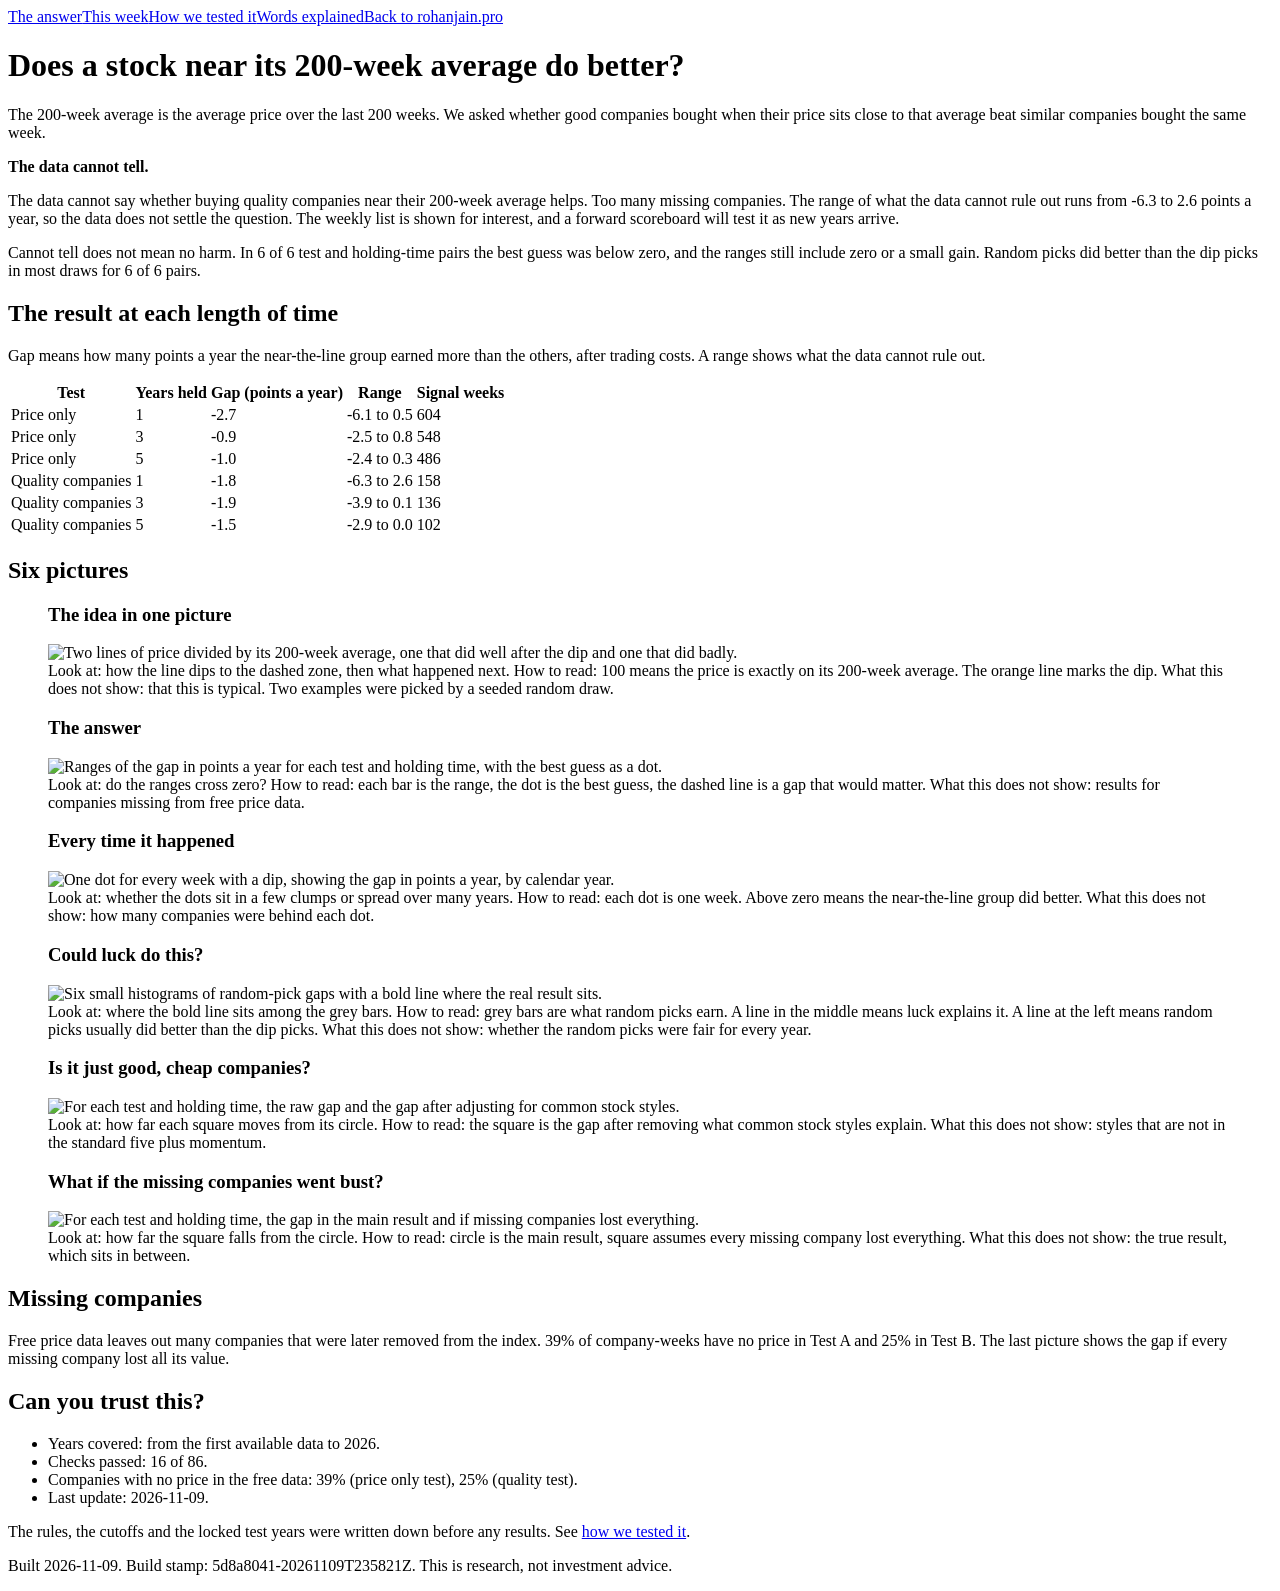
==== site/index.html @ 3fee5bad "Weekly site update 2026-11-09" ====
<!doctype html>
<html lang="en">
<head>
<meta charset="utf-8">
<meta name="build" content="5d8a8041-20261109T235821Z">
<meta name="viewport" content="width=device-width, initial-scale=1">
<title>The 200-week line: does it help?</title>
<meta name="description" content="A plain-language test of the 200-week average idea.">
<meta property="og:title" content="The 200-week line: does it help?">
<meta property="og:description" content="A plain-language test of the 200-week average idea.">
<meta property="og:type" content="website">
<meta property="og:url" content="https://rohanjain2312.github.io/200-week-line/">
<meta property="og:image" content="https://rohanjain2312.github.io/200-week-line/figures/answer.png">
<meta name="twitter:card" content="summary_large_image">

<link rel="stylesheet" href="/200-week-line/static/style.css">
</head>
<body>
<header>
<nav><a href="/200-week-line/">The answer</a><a href="/200-week-line/week.html">This week</a><a href="/200-week-line/method.html">How we tested it</a><a href="/200-week-line/glossary.html">Words explained</a><a href="https://rohanjain.pro/">Back to rohanjain.pro</a></nav>
</header>
<main>

<h1>Does a stock near its 200-week average do better?</h1>
<p>The 200-week average is the average price over the last 200 weeks. We asked whether good companies bought when their price sits close to that average beat similar companies bought the same week.</p>
<div class="verdict">
<p><strong>The data cannot tell.</strong></p>
<p>The data cannot say whether buying quality companies near their 200-week average helps. Too many missing companies. The range of what the data cannot rule out runs from -6.3 to 2.6 points a year, so the data does not settle the question. The weekly list is shown for interest, and a forward scoreboard will test it as new years arrive.</p>
</div>
<p>Cannot tell does not mean no harm. In 6 of 6 test and holding-time pairs the best guess was below zero, and the ranges still include zero or a small gain. Random picks did better than the dip picks in most draws for 6 of 6 pairs.</p>
<h2>The result at each length of time</h2>
<p>Gap means how many points a year the near-the-line group earned more than the others, after trading costs. A range shows what the data cannot rule out.</p>

<table>
<thead><tr><th>Test</th><th>Years held</th><th>Gap (points a year)</th><th>Range</th><th>Signal weeks</th></tr></thead>
<tbody>

<tr><td>Price only</td><td>1</td><td>-2.7</td><td>-6.1 to 0.5</td><td>604</td></tr>

<tr><td>Price only</td><td>3</td><td>-0.9</td><td>-2.5 to 0.8</td><td>548</td></tr>

<tr><td>Price only</td><td>5</td><td>-1.0</td><td>-2.4 to 0.3</td><td>486</td></tr>

<tr><td>Quality companies</td><td>1</td><td>-1.8</td><td>-6.3 to 2.6</td><td>158</td></tr>

<tr><td>Quality companies</td><td>3</td><td>-1.9</td><td>-3.9 to 0.1</td><td>136</td></tr>

<tr><td>Quality companies</td><td>5</td><td>-1.5</td><td>-2.9 to 0.0</td><td>102</td></tr>

</tbody>
</table>
<h2>Six pictures</h2>

<figure>
<h3>The idea in one picture</h3>
<img src="/200-week-line/figures/idea.svg" alt="Two lines of price divided by its 200-week average, one that did well after the dip and one that did badly." width="720" height="420">
<figcaption>Look at: how the line dips to the dashed zone, then what happened next. How to read: 100 means the price is exactly on its 200-week average. The orange line marks the dip. What this does not show: that this is typical. Two examples were picked by a seeded random draw.</figcaption>
</figure>

<figure>
<h3>The answer</h3>
<img src="/200-week-line/figures/answer.svg" alt="Ranges of the gap in points a year for each test and holding time, with the best guess as a dot." width="720" height="420">
<figcaption>Look at: do the ranges cross zero? How to read: each bar is the range, the dot is the best guess, the dashed line is a gap that would matter. What this does not show: results for companies missing from free price data.</figcaption>
</figure>

<figure>
<h3>Every time it happened</h3>
<img src="/200-week-line/figures/every_time.svg" alt="One dot for every week with a dip, showing the gap in points a year, by calendar year." width="720" height="420">
<figcaption>Look at: whether the dots sit in a few clumps or spread over many years. How to read: each dot is one week. Above zero means the near-the-line group did better. What this does not show: how many companies were behind each dot.</figcaption>
</figure>

<figure>
<h3>Could luck do this?</h3>
<img src="/200-week-line/figures/luck.svg" alt="Six small histograms of random-pick gaps with a bold line where the real result sits." width="720" height="420">
<figcaption>Look at: where the bold line sits among the grey bars. How to read: grey bars are what random picks earn. A line in the middle means luck explains it. A line at the left means random picks usually did better than the dip picks. What this does not show: whether the random picks were fair for every year.</figcaption>
</figure>

<figure>
<h3>Is it just good, cheap companies?</h3>
<img src="/200-week-line/figures/factors.svg" alt="For each test and holding time, the raw gap and the gap after adjusting for common stock styles." width="720" height="420">
<figcaption>Look at: how far each square moves from its circle. How to read: the square is the gap after removing what common stock styles explain. What this does not show: styles that are not in the standard five plus momentum.</figcaption>
</figure>

<figure>
<h3>What if the missing companies went bust?</h3>
<img src="/200-week-line/figures/stress.svg" alt="For each test and holding time, the gap in the main result and if missing companies lost everything." width="720" height="420">
<figcaption>Look at: how far the square falls from the circle. How to read: circle is the main result, square assumes every missing company lost everything. What this does not show: the true result, which sits in between.</figcaption>
</figure>

<h2>Missing companies</h2>
<p>Free price data leaves out many companies that were later removed from the index. 39% of company-weeks have no price in Test A and 25% in Test B. The last picture shows the gap if every missing company lost all its value.</p>

<h2>Can you trust this?</h2>
<div class="box">
<ul>
<li>Years covered: from the first available data to 2026.</li>
<li>Checks passed: 16 of 86.</li>
<li>Companies with no price in the free data: 39% (price only test), 25% (quality test).</li>
<li>Last update: 2026-11-09.</li>
</ul>
</div>
<p>The rules, the cutoffs and the locked test years were written down before any results. See <a href="/200-week-line/method.html">how we tested it</a>.</p>

</main>
<footer class="small">
<p>Built 2026-11-09. Build stamp: 5d8a8041-20261109T235821Z. This is research, not investment advice.</p>
</footer>
</body>
</html>
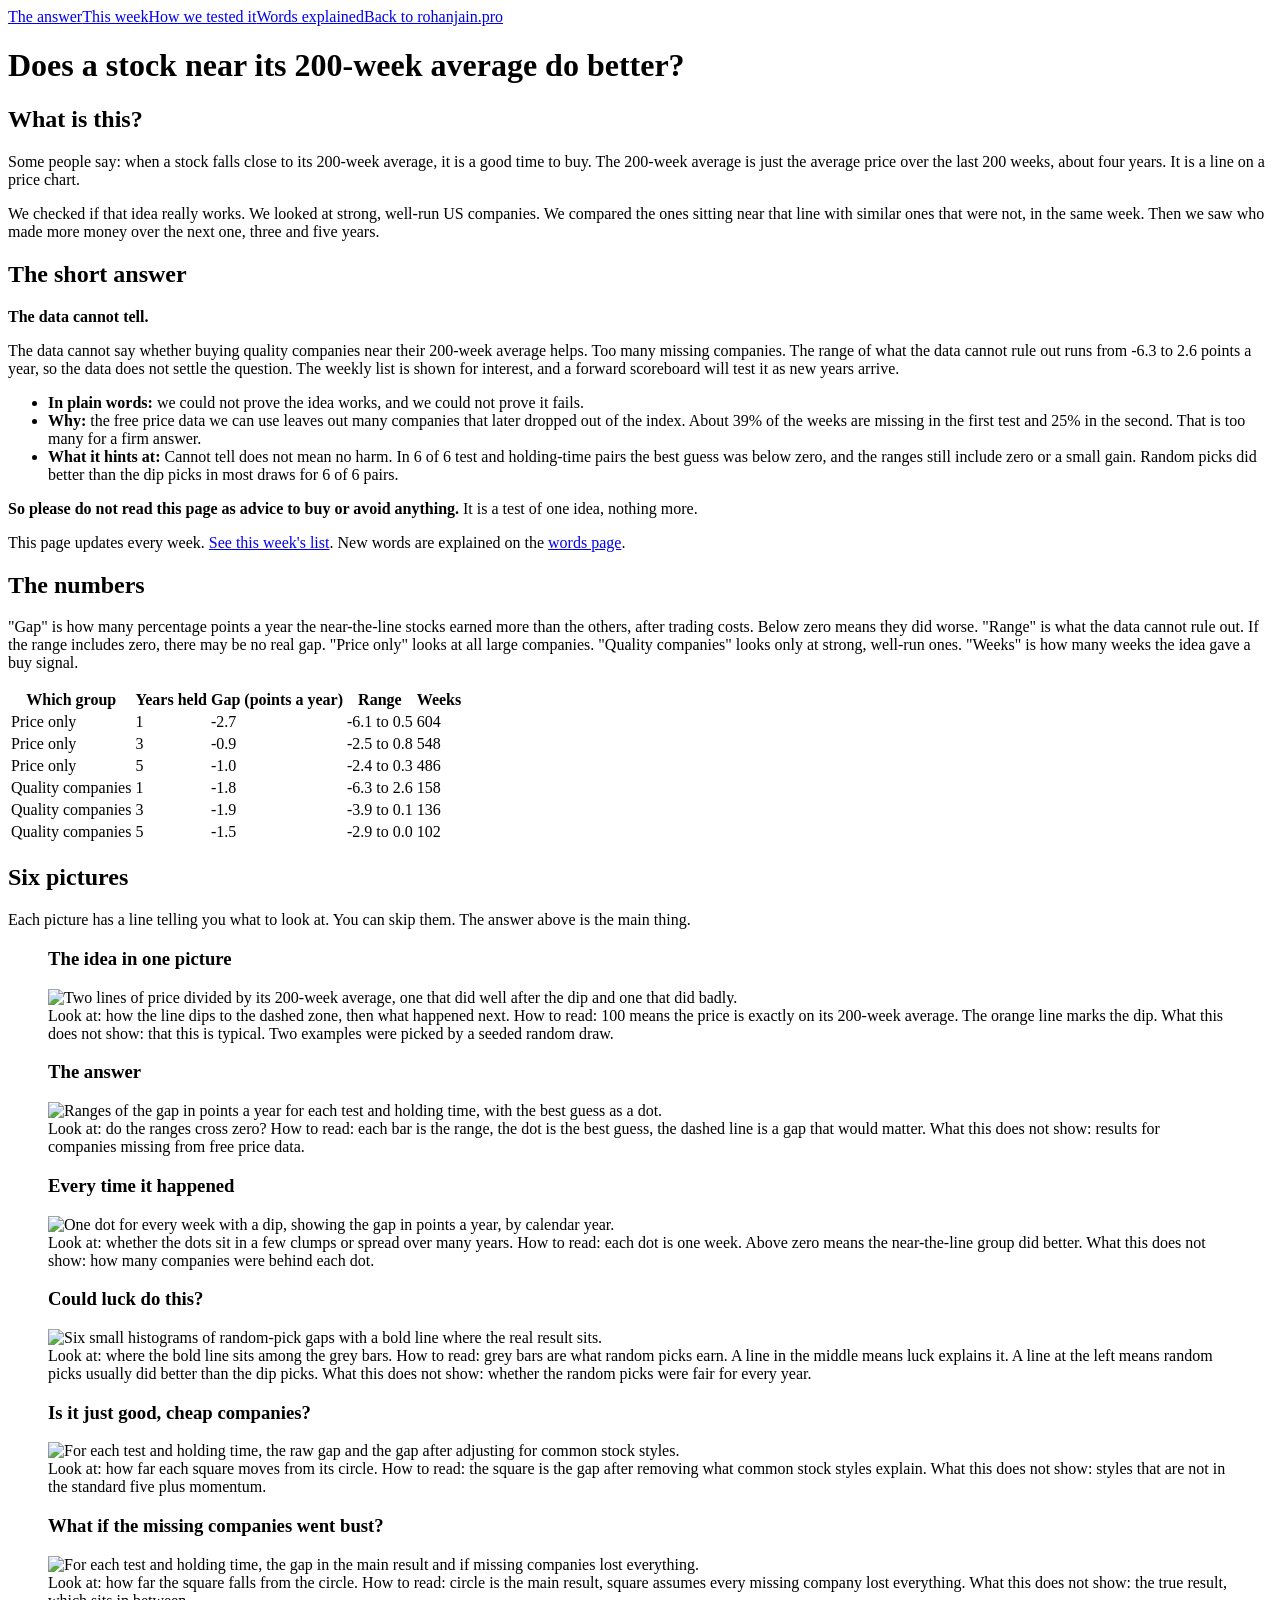
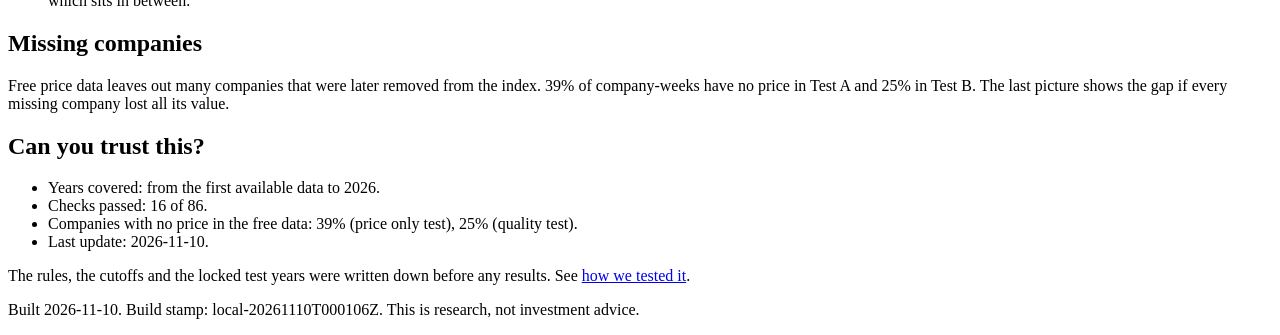
==== commit e166db90: "Home page rewritten in plain words Co-Authored-By: Claude Sonnet 5.5 <noreply@anthropic.com>" ====
--- a/site/index.html
+++ b/site/index.html
@@ -2,7 +2,7 @@
 <html lang="en">
 <head>
 <meta charset="utf-8">
-<meta name="build" content="5d8a8041-20261109T235821Z">
+<meta name="build" content="local-20261110T000106Z">
 <meta name="viewport" content="width=device-width, initial-scale=1">
 <title>The 200-week line: does it help?</title>
 <meta name="description" content="A plain-language test of the 200-week average idea.">
@@ -22,17 +22,27 @@
 <main>
 
 <h1>Does a stock near its 200-week average do better?</h1>
-<p>The 200-week average is the average price over the last 200 weeks. We asked whether good companies bought when their price sits close to that average beat similar companies bought the same week.</p>
+<h2>What is this?</h2>
+<p>Some people say: when a stock falls close to its 200-week average, it is a good time to buy. The 200-week average is just the average price over the last 200 weeks, about four years. It is a line on a price chart.</p>
+<p>We checked if that idea really works. We looked at strong, well-run US companies. We compared the ones sitting near that line with similar ones that were not, in the same week. Then we saw who made more money over the next one, three and five years.</p>
+<h2>The short answer</h2>
 <div class="verdict">
 <p><strong>The data cannot tell.</strong></p>
 <p>The data cannot say whether buying quality companies near their 200-week average helps. Too many missing companies. The range of what the data cannot rule out runs from -6.3 to 2.6 points a year, so the data does not settle the question. The weekly list is shown for interest, and a forward scoreboard will test it as new years arrive.</p>
 </div>
-<p>Cannot tell does not mean no harm. In 6 of 6 test and holding-time pairs the best guess was below zero, and the ranges still include zero or a small gain. Random picks did better than the dip picks in most draws for 6 of 6 pairs.</p>
-<h2>The result at each length of time</h2>
-<p>Gap means how many points a year the near-the-line group earned more than the others, after trading costs. A range shows what the data cannot rule out.</p>
+<ul>
+<li><strong>In plain words:</strong> we could not prove the idea works, and we could not prove it fails.</li>
+<li><strong>Why:</strong> the free price data we can use leaves out many companies that later dropped out of the index. About 39% of the weeks are missing in the first test and 25% in the second. That is too many for a firm answer.</li>
+<li><strong>What it hints at:</strong> Cannot tell does not mean no harm. In 6 of 6 test and holding-time pairs the best guess was below zero, and the ranges still include zero or a small gain. Random picks did better than the dip picks in most draws for 6 of 6 pairs.</li>
+</ul>
+<p><strong>So please do not read this page as advice to buy or avoid anything.</strong> It is a test of one idea, nothing more.</p>
+<p>This page updates every week. <a href="/200-week-line/week.html">See this week's list</a>. New words are explained on the <a href="/200-week-line/glossary.html">words page</a>.</p>
+
+<h2>The numbers</h2>
+<p>"Gap" is how many percentage points a year the near-the-line stocks earned more than the others, after trading costs. Below zero means they did worse. "Range" is what the data cannot rule out. If the range includes zero, there may be no real gap. "Price only" looks at all large companies. "Quality companies" looks only at strong, well-run ones. "Weeks" is how many weeks the idea gave a buy signal.</p>
 
 <table>
-<thead><tr><th>Test</th><th>Years held</th><th>Gap (points a year)</th><th>Range</th><th>Signal weeks</th></tr></thead>
+<thead><tr><th>Which group</th><th>Years held</th><th>Gap (points a year)</th><th>Range</th><th>Weeks</th></tr></thead>
 <tbody>
 
 <tr><td>Price only</td><td>1</td><td>-2.7</td><td>-6.1 to 0.5</td><td>604</td></tr>
@@ -50,6 +60,7 @@
 </tbody>
 </table>
 <h2>Six pictures</h2>
+<p>Each picture has a line telling you what to look at. You can skip them. The answer above is the main thing.</p>
 
 <figure>
 <h3>The idea in one picture</h3>
@@ -96,14 +107,14 @@
 <li>Years covered: from the first available data to 2026.</li>
 <li>Checks passed: 16 of 86.</li>
 <li>Companies with no price in the free data: 39% (price only test), 25% (quality test).</li>
-<li>Last update: 2026-11-09.</li>
+<li>Last update: 2026-11-10.</li>
 </ul>
 </div>
 <p>The rules, the cutoffs and the locked test years were written down before any results. See <a href="/200-week-line/method.html">how we tested it</a>.</p>
 
 </main>
 <footer class="small">
-<p>Built 2026-11-09. Build stamp: 5d8a8041-20261109T235821Z. This is research, not investment advice.</p>
+<p>Built 2026-11-10. Build stamp: local-20261110T000106Z. This is research, not investment advice.</p>
 </footer>
 </body>
 </html>
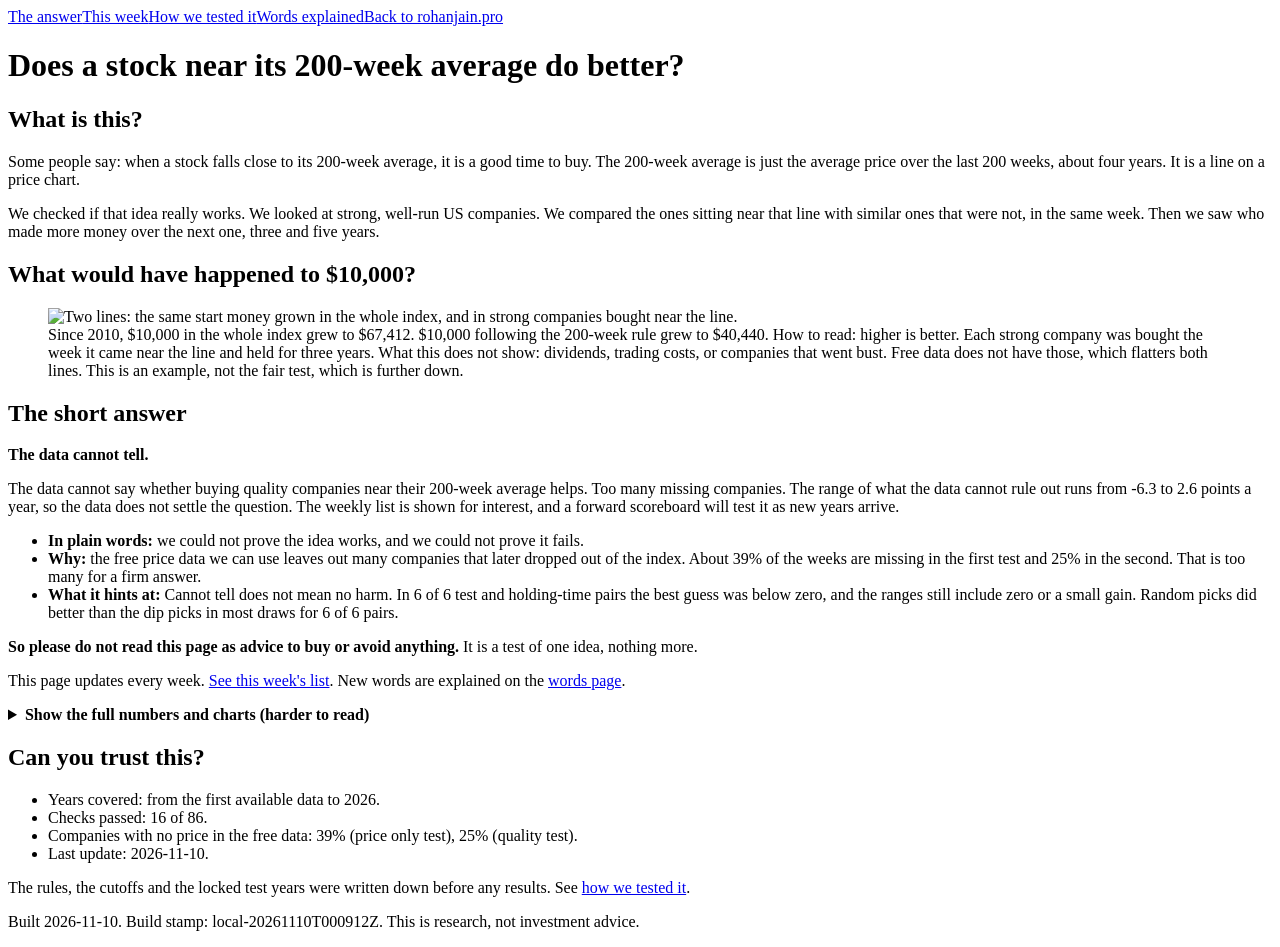
==== commit 4890a7e1: "Growth chart and plain home page Co-Authored-By: Claude Sonnet 5.5 <noreply@anthropic.com>" ====
--- a/site/index.html
+++ b/site/index.html
@@ -2,7 +2,7 @@
 <html lang="en">
 <head>
 <meta charset="utf-8">
-<meta name="build" content="local-20261110T000106Z">
+<meta name="build" content="local-20261110T000912Z">
 <meta name="viewport" content="width=device-width, initial-scale=1">
 <title>The 200-week line: does it help?</title>
 <meta name="description" content="A plain-language test of the 200-week average idea.">
@@ -25,6 +25,13 @@
 <h2>What is this?</h2>
 <p>Some people say: when a stock falls close to its 200-week average, it is a good time to buy. The 200-week average is just the average price over the last 200 weeks, about four years. It is a line on a price chart.</p>
 <p>We checked if that idea really works. We looked at strong, well-run US companies. We compared the ones sitting near that line with similar ones that were not, in the same week. Then we saw who made more money over the next one, three and five years.</p>
+
+<h2>What would have happened to $10,000?</h2>
+<figure>
+<img src="/200-week-line/figures/growth.svg" alt="Two lines: the same start money grown in the whole index, and in strong companies bought near the line." width="720" height="420">
+<figcaption>Since 2010, $10,000 in the whole index grew to $67,412. $10,000 following the 200-week rule grew to $40,440. How to read: higher is better. Each strong company was bought the week it came near the line and held for three years. What this does not show: dividends, trading costs, or companies that went bust. Free data does not have those, which flatters both lines. This is an example, not the fair test, which is further down.</figcaption>
+</figure>
+
 <h2>The short answer</h2>
 <div class="verdict">
 <p><strong>The data cannot tell.</strong></p>
@@ -38,6 +45,8 @@
 <p><strong>So please do not read this page as advice to buy or avoid anything.</strong> It is a test of one idea, nothing more.</p>
 <p>This page updates every week. <a href="/200-week-line/week.html">See this week's list</a>. New words are explained on the <a href="/200-week-line/glossary.html">words page</a>.</p>
 
+<details>
+<summary><strong>Show the full numbers and charts (harder to read)</strong></summary>
 <h2>The numbers</h2>
 <p>"Gap" is how many percentage points a year the near-the-line stocks earned more than the others, after trading costs. Below zero means they did worse. "Range" is what the data cannot rule out. If the range includes zero, there may be no real gap. "Price only" looks at all large companies. "Quality companies" looks only at strong, well-run ones. "Weeks" is how many weeks the idea gave a buy signal.</p>
 
@@ -101,6 +110,7 @@
 <h2>Missing companies</h2>
 <p>Free price data leaves out many companies that were later removed from the index. 39% of company-weeks have no price in Test A and 25% in Test B. The last picture shows the gap if every missing company lost all its value.</p>
 
+</details>
 <h2>Can you trust this?</h2>
 <div class="box">
 <ul>
@@ -114,7 +124,7 @@
 
 </main>
 <footer class="small">
-<p>Built 2026-11-10. Build stamp: local-20261110T000106Z. This is research, not investment advice.</p>
+<p>Built 2026-11-10. Build stamp: local-20261110T000912Z. This is research, not investment advice.</p>
 </footer>
 </body>
 </html>
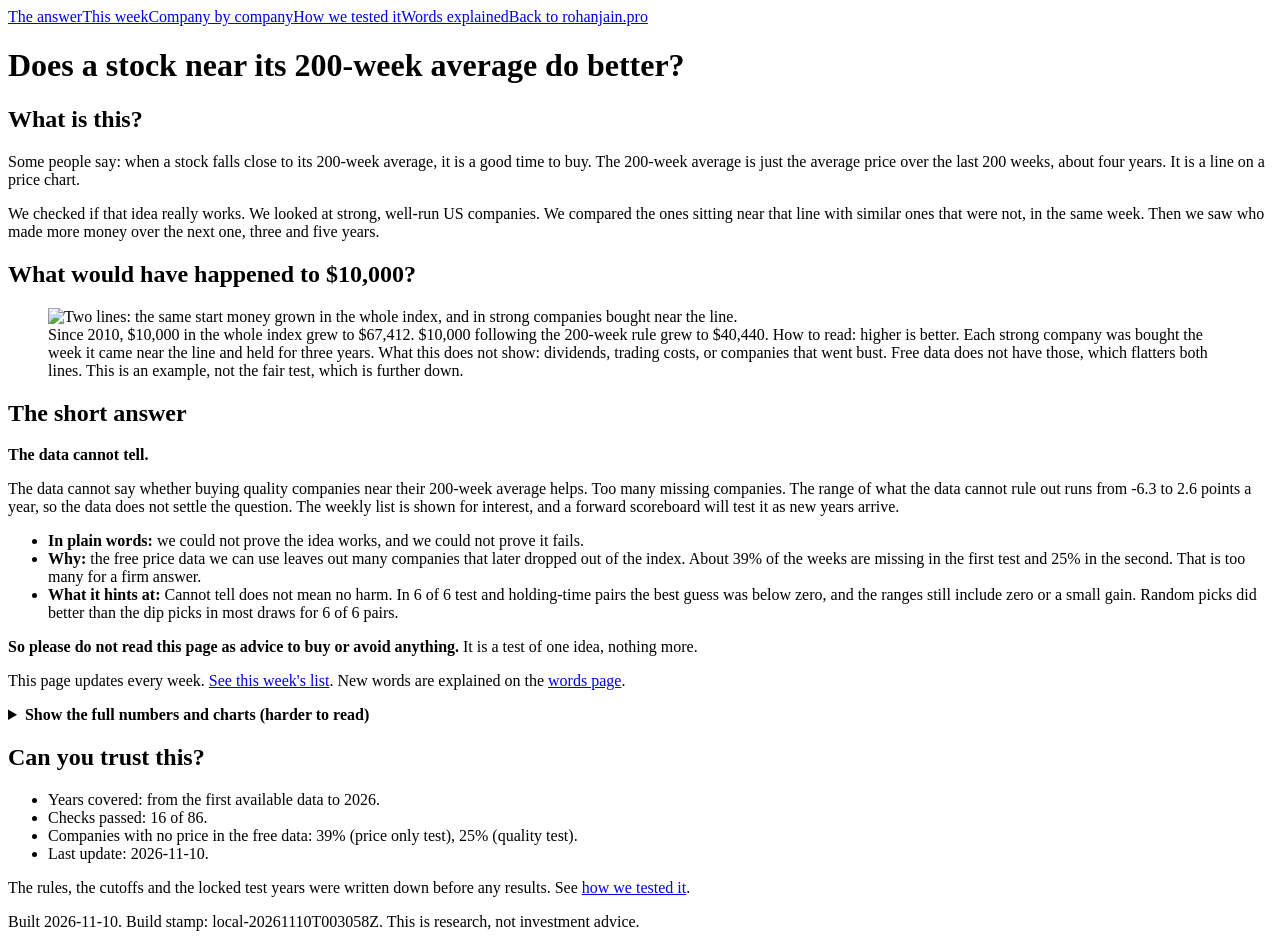
==== commit 56a5fc11: "Company by company page; clearer This week page Co-Authored-By: Claude Sonnet 5.5 <noreply@anthropic" ====
--- a/site/index.html
+++ b/site/index.html
@@ -2,7 +2,7 @@
 <html lang="en">
 <head>
 <meta charset="utf-8">
-<meta name="build" content="local-20261110T000912Z">
+<meta name="build" content="local-20261110T003058Z">
 <meta name="viewport" content="width=device-width, initial-scale=1">
 <title>The 200-week line: does it help?</title>
 <meta name="description" content="A plain-language test of the 200-week average idea.">
@@ -17,7 +17,7 @@
 </head>
 <body>
 <header>
-<nav><a href="/200-week-line/">The answer</a><a href="/200-week-line/week.html">This week</a><a href="/200-week-line/method.html">How we tested it</a><a href="/200-week-line/glossary.html">Words explained</a><a href="https://rohanjain.pro/">Back to rohanjain.pro</a></nav>
+<nav><a href="/200-week-line/">The answer</a><a href="/200-week-line/week.html">This week</a><a href="/200-week-line/companies.html">Company by company</a><a href="/200-week-line/method.html">How we tested it</a><a href="/200-week-line/glossary.html">Words explained</a><a href="https://rohanjain.pro/">Back to rohanjain.pro</a></nav>
 </header>
 <main>
 
@@ -124,7 +124,7 @@
 
 </main>
 <footer class="small">
-<p>Built 2026-11-10. Build stamp: local-20261110T000912Z. This is research, not investment advice.</p>
+<p>Built 2026-11-10. Build stamp: local-20261110T003058Z. This is research, not investment advice.</p>
 </footer>
 </body>
 </html>
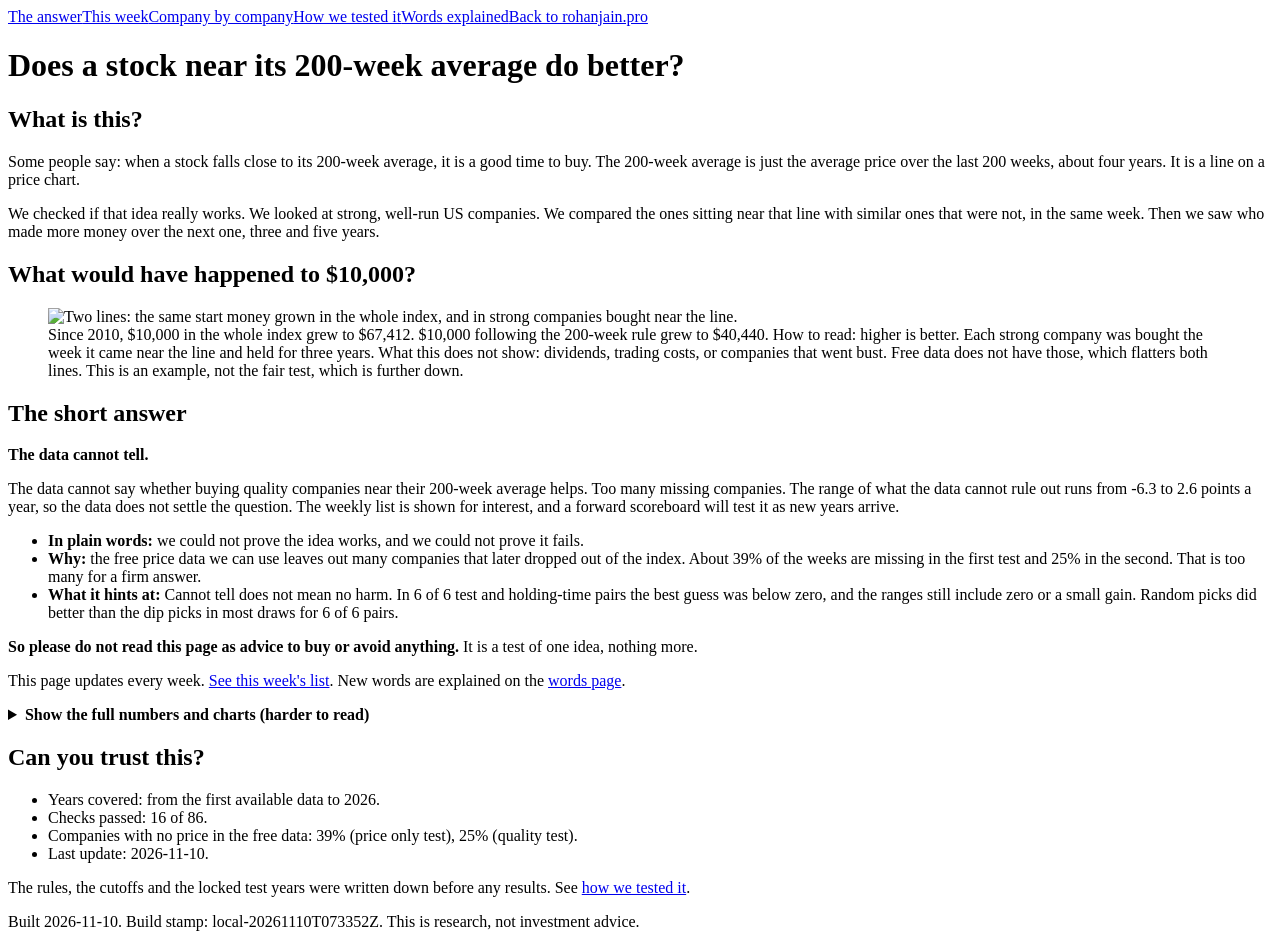
==== commit 950a431e: "Tables with names, sectors, filters and sorting; same companies on both pages Co-Authored-By: Claude" ====
--- a/site/index.html
+++ b/site/index.html
@@ -2,7 +2,7 @@
 <html lang="en">
 <head>
 <meta charset="utf-8">
-<meta name="build" content="local-20261110T003058Z">
+<meta name="build" content="local-20261110T073352Z">
 <meta name="viewport" content="width=device-width, initial-scale=1">
 <title>The 200-week line: does it help?</title>
 <meta name="description" content="A plain-language test of the 200-week average idea.">
@@ -124,7 +124,7 @@
 
 </main>
 <footer class="small">
-<p>Built 2026-11-10. Build stamp: local-20261110T003058Z. This is research, not investment advice.</p>
+<p>Built 2026-11-10. Build stamp: local-20261110T073352Z. This is research, not investment advice.</p>
 </footer>
 </body>
 </html>
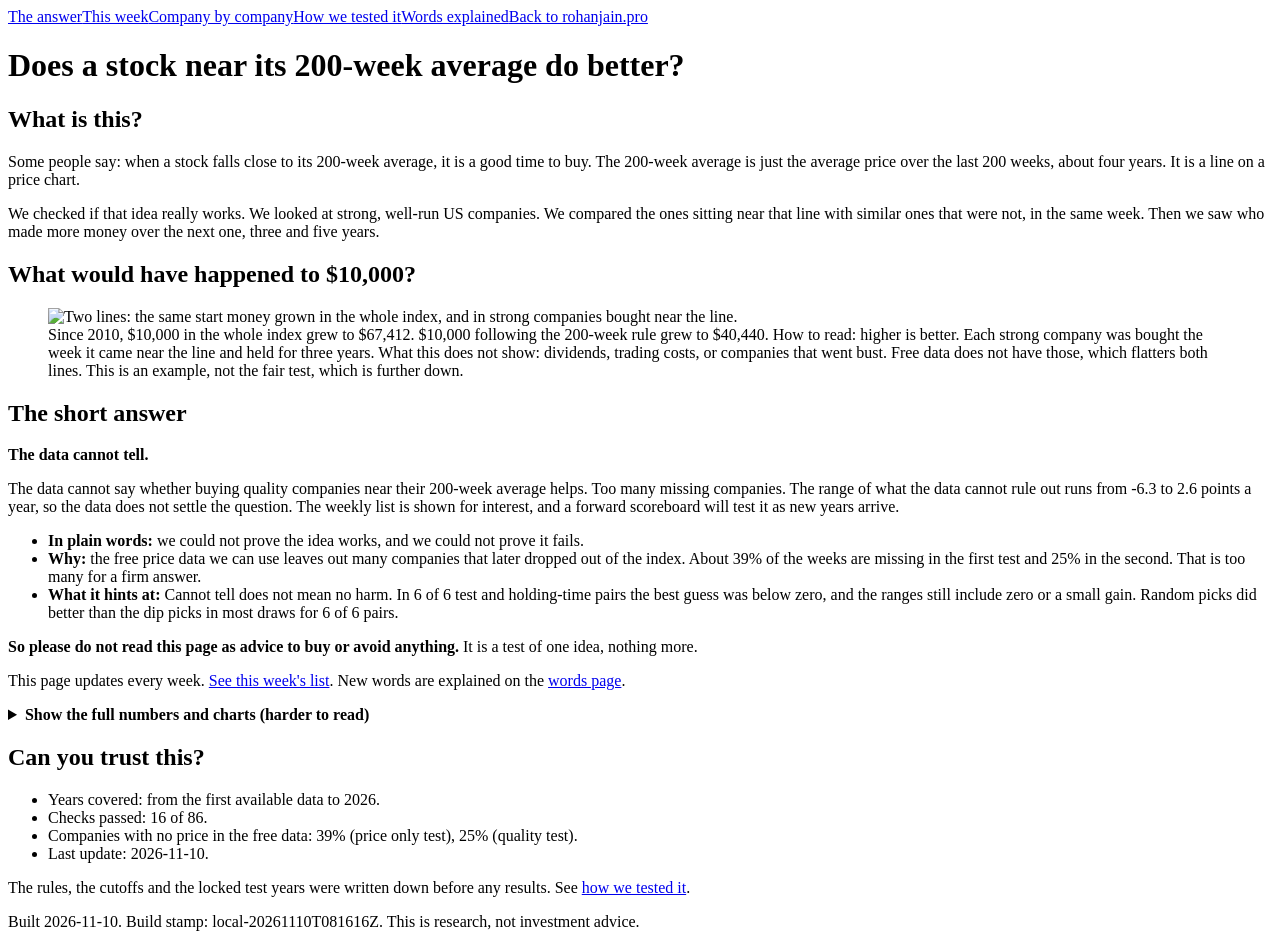
==== commit 33d00c39: "Tables fit the screen with no sideways scrolling Co-Authored-By: Claude Sonnet 5.5 <noreply@anthropi" ====
--- a/site/index.html
+++ b/site/index.html
@@ -2,7 +2,7 @@
 <html lang="en">
 <head>
 <meta charset="utf-8">
-<meta name="build" content="local-20261110T073352Z">
+<meta name="build" content="local-20261110T081616Z">
 <meta name="viewport" content="width=device-width, initial-scale=1">
 <title>The 200-week line: does it help?</title>
 <meta name="description" content="A plain-language test of the 200-week average idea.">
@@ -124,7 +124,7 @@
 
 </main>
 <footer class="small">
-<p>Built 2026-11-10. Build stamp: local-20261110T073352Z. This is research, not investment advice.</p>
+<p>Built 2026-11-10. Build stamp: local-20261110T081616Z. This is research, not investment advice.</p>
 </footer>
 </body>
 </html>
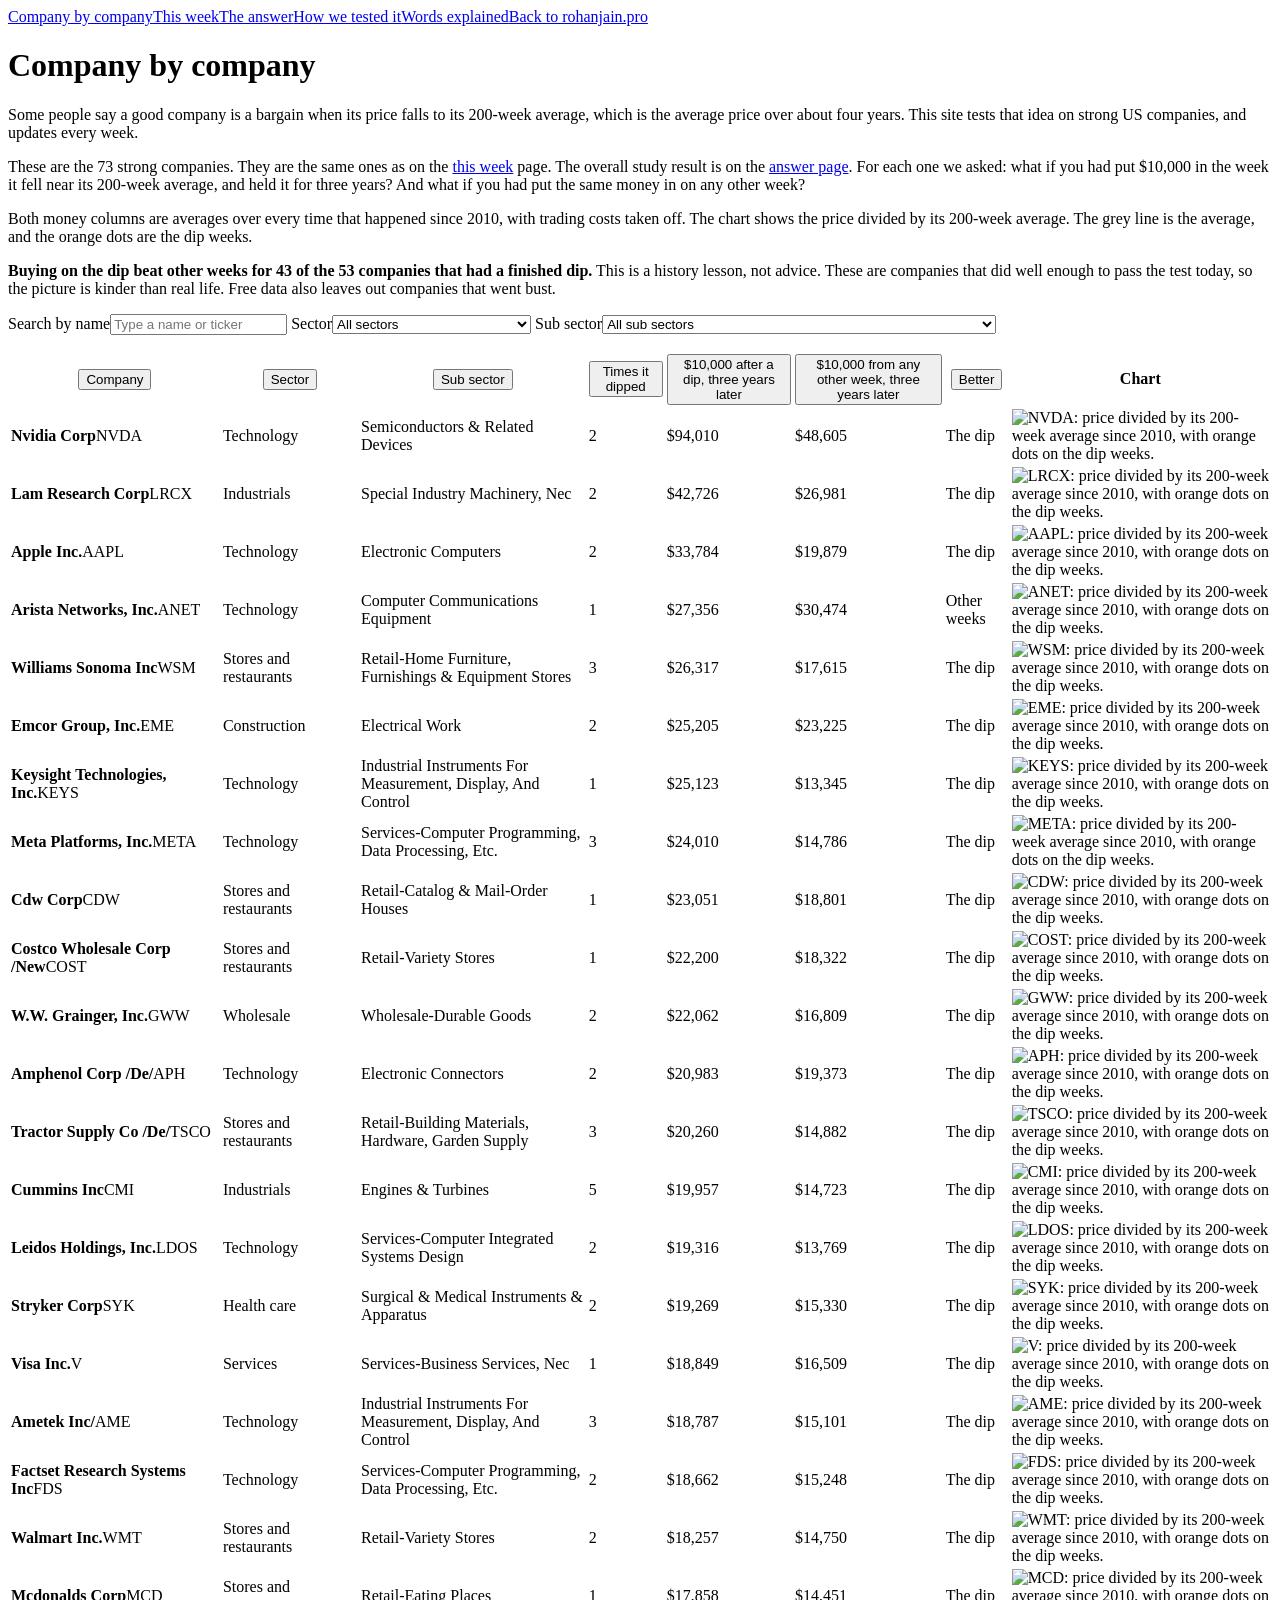
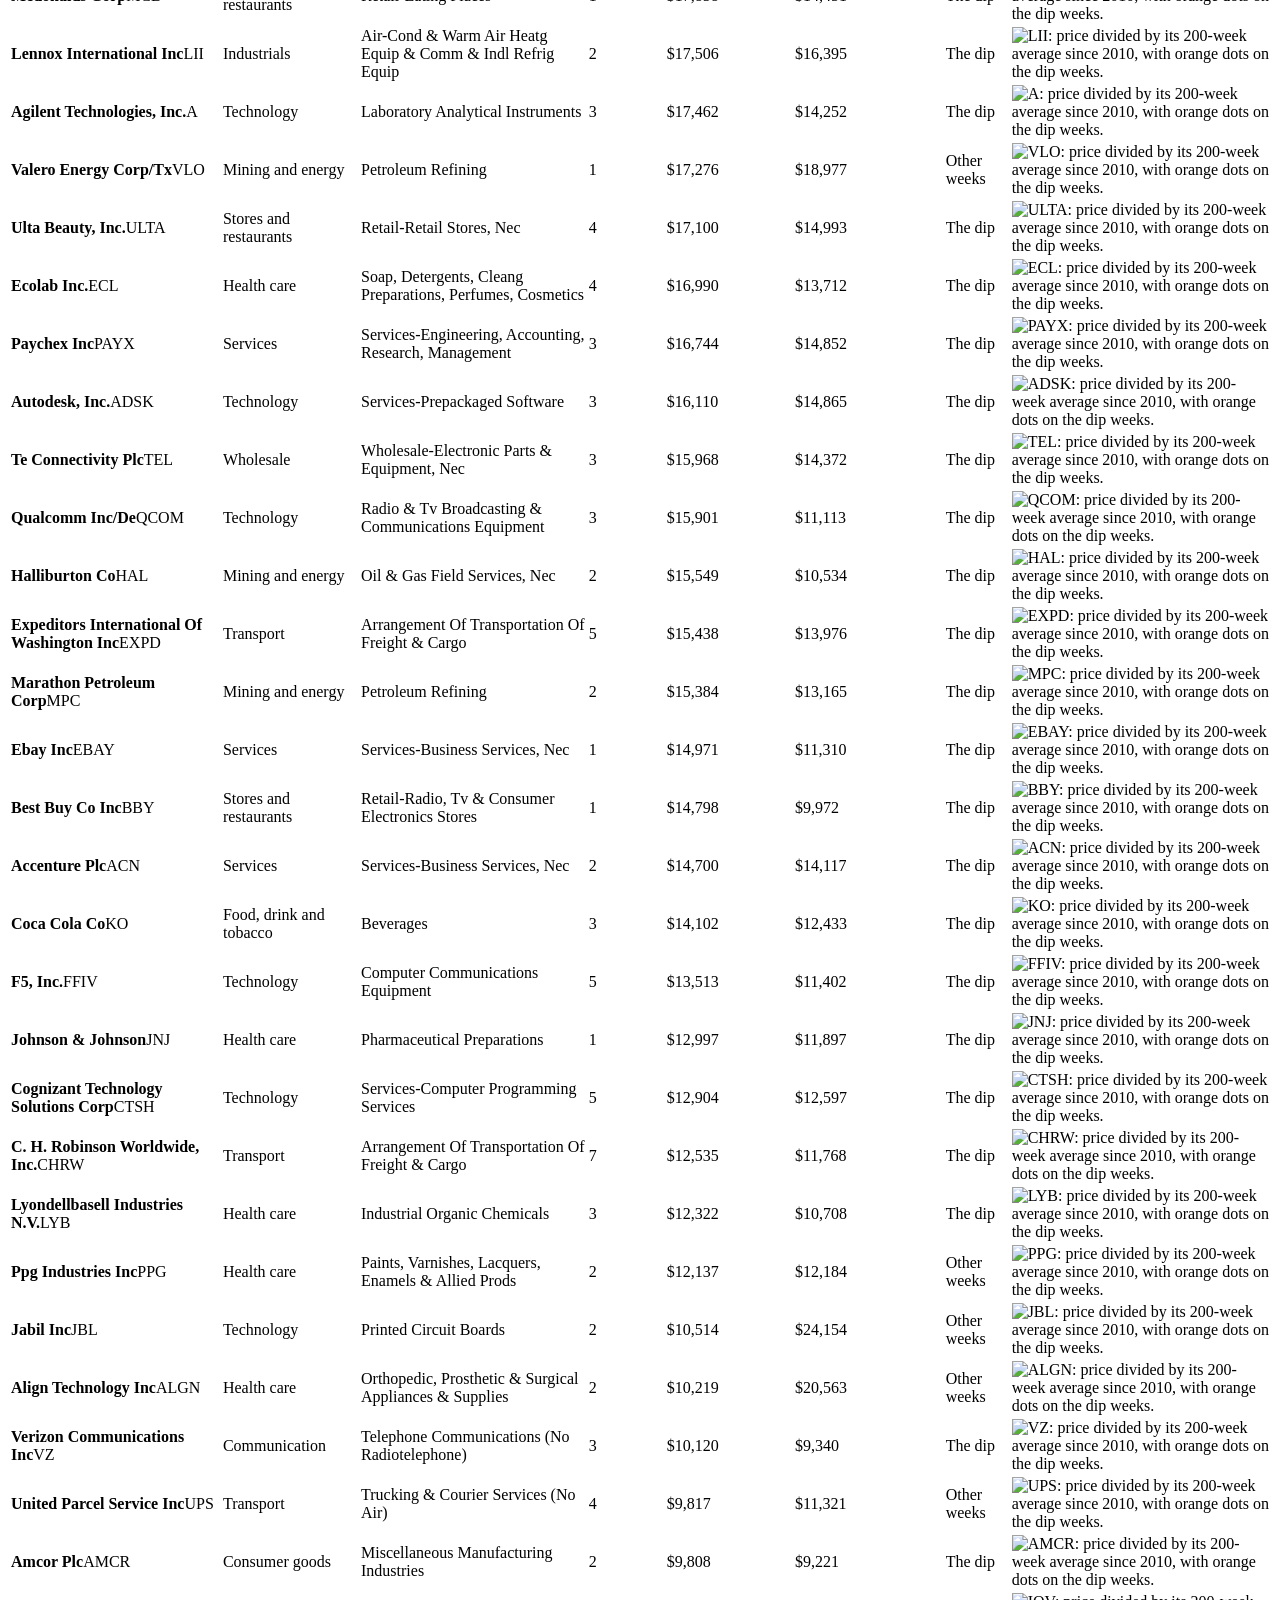
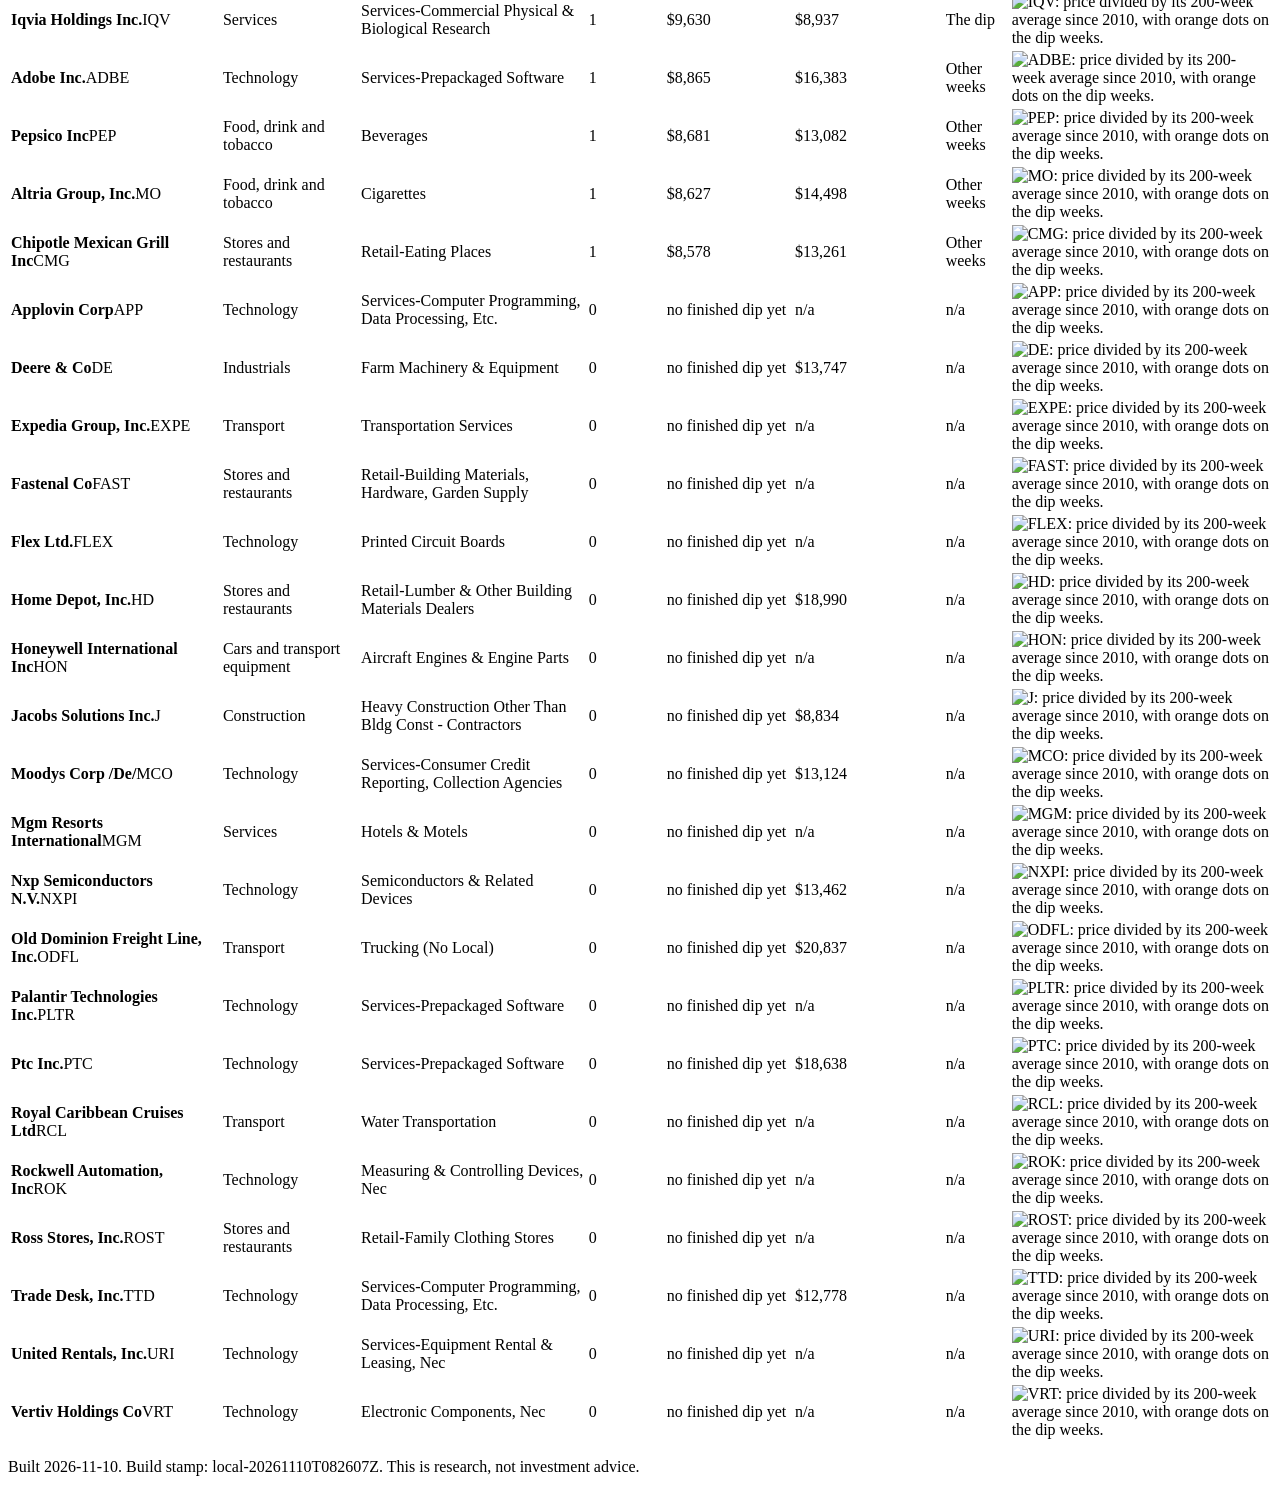
==== commit 472f1e38: "Company by company is the home page; answer moves to its own page Co-Authored-By: Claude Sonnet 5.5 " ====
--- a/site/index.html
+++ b/site/index.html
@@ -2,11 +2,11 @@
 <html lang="en">
 <head>
 <meta charset="utf-8">
-<meta name="build" content="local-20261110T081616Z">
+<meta name="build" content="local-20261110T082607Z">
 <meta name="viewport" content="width=device-width, initial-scale=1">
-<title>The 200-week line: does it help?</title>
+<title>Company by company</title>
 <meta name="description" content="A plain-language test of the 200-week average idea.">
-<meta property="og:title" content="The 200-week line: does it help?">
+<meta property="og:title" content="Company by company">
 <meta property="og:description" content="A plain-language test of the 200-week average idea.">
 <meta property="og:type" content="website">
 <meta property="og:url" content="https://rohanjain2312.github.io/200-week-line/">
@@ -17,114 +17,691 @@
 </head>
 <body>
 <header>
-<nav><a href="/200-week-line/">The answer</a><a href="/200-week-line/week.html">This week</a><a href="/200-week-line/companies.html">Company by company</a><a href="/200-week-line/method.html">How we tested it</a><a href="/200-week-line/glossary.html">Words explained</a><a href="https://rohanjain.pro/">Back to rohanjain.pro</a></nav>
+<nav><a href="/200-week-line/">Company by company</a><a href="/200-week-line/week.html">This week</a><a href="/200-week-line/answer.html">The answer</a><a href="/200-week-line/method.html">How we tested it</a><a href="/200-week-line/glossary.html">Words explained</a><a href="https://rohanjain.pro/">Back to rohanjain.pro</a></nav>
 </header>
-<main>
-
-<h1>Does a stock near its 200-week average do better?</h1>
-<h2>What is this?</h2>
-<p>Some people say: when a stock falls close to its 200-week average, it is a good time to buy. The 200-week average is just the average price over the last 200 weeks, about four years. It is a line on a price chart.</p>
-<p>We checked if that idea really works. We looked at strong, well-run US companies. We compared the ones sitting near that line with similar ones that were not, in the same week. Then we saw who made more money over the next one, three and five years.</p>
-
-<h2>What would have happened to $10,000?</h2>
-<figure>
-<img src="/200-week-line/figures/growth.svg" alt="Two lines: the same start money grown in the whole index, and in strong companies bought near the line." width="720" height="420">
-<figcaption>Since 2010, $10,000 in the whole index grew to $67,412. $10,000 following the 200-week rule grew to $40,440. How to read: higher is better. Each strong company was bought the week it came near the line and held for three years. What this does not show: dividends, trading costs, or companies that went bust. Free data does not have those, which flatters both lines. This is an example, not the fair test, which is further down.</figcaption>
-</figure>
-
-<h2>The short answer</h2>
-<div class="verdict">
-<p><strong>The data cannot tell.</strong></p>
-<p>The data cannot say whether buying quality companies near their 200-week average helps. Too many missing companies. The range of what the data cannot rule out runs from -6.3 to 2.6 points a year, so the data does not settle the question. The weekly list is shown for interest, and a forward scoreboard will test it as new years arrive.</p>
+<main class="wide">
+
+<h1>Company by company</h1>
+<p>Some people say a good company is a bargain when its price falls to its 200-week average, which is the average price over about four years. This site tests that idea on strong US companies, and updates every week.</p>
+<p>These are the 73 strong companies. They are the same ones as on the <a href="/200-week-line/week.html">this week</a> page. The overall study result is on the <a href="/200-week-line/answer.html">answer page</a>. For each one we asked: what if you had put $10,000 in the week it fell near its 200-week average, and held it for three years? And what if you had put the same money in on any other week?</p>
+<p>Both money columns are averages over every time that happened since 2010, with trading costs taken off. The chart shows the price divided by its 200-week average. The grey line is the average, and the orange dots are the dip weeks.</p>
+<p><strong>Buying on the dip beat other weeks for 43 of the 53 companies that had a finished dip.</strong> This is a history lesson, not advice. These are companies that did well enough to pass the test today, so the picture is kinder than real life. Free data also leaves out companies that went bust.</p>
+<div class="controls">
+<label for="f-text">Search by name<input type="text" id="f-text" placeholder="Type a name or ticker"></label>
+<label for="f-sector">Sector<select id="f-sector"><option value="">All sectors</option><option value="Cars and transport equipment">Cars and transport equipment</option><option value="Communication">Communication</option><option value="Construction">Construction</option><option value="Consumer goods">Consumer goods</option><option value="Food, drink and tobacco">Food, drink and tobacco</option><option value="Health care">Health care</option><option value="Industrials">Industrials</option><option value="Mining and energy">Mining and energy</option><option value="Services">Services</option><option value="Stores and restaurants">Stores and restaurants</option><option value="Technology">Technology</option><option value="Transport">Transport</option><option value="Wholesale">Wholesale</option></select></label>
+<label for="f-sub">Sub sector<select id="f-sub"><option value="">All sub sectors</option><option value="Air-Cond &amp; Warm Air Heatg Equip &amp; Comm &amp; Indl Refrig Equip">Air-Cond &amp; Warm Air Heatg Equip &amp; Comm &amp; Indl Refrig Equip</option><option value="Aircraft Engines &amp; Engine Parts">Aircraft Engines &amp; Engine Parts</option><option value="Arrangement Of  Transportation Of  Freight &amp; Cargo">Arrangement Of  Transportation Of  Freight &amp; Cargo</option><option value="Beverages">Beverages</option><option value="Cigarettes">Cigarettes</option><option value="Computer Communications Equipment">Computer Communications Equipment</option><option value="Electrical Work">Electrical Work</option><option value="Electronic Components, Nec">Electronic Components, Nec</option><option value="Electronic Computers">Electronic Computers</option><option value="Electronic Connectors">Electronic Connectors</option><option value="Engines &amp; Turbines">Engines &amp; Turbines</option><option value="Farm Machinery &amp; Equipment">Farm Machinery &amp; Equipment</option><option value="Heavy Construction Other Than Bldg Const - Contractors">Heavy Construction Other Than Bldg Const - Contractors</option><option value="Hotels &amp; Motels">Hotels &amp; Motels</option><option value="Industrial Instruments For Measurement, Display, And Control">Industrial Instruments For Measurement, Display, And Control</option><option value="Industrial Organic Chemicals">Industrial Organic Chemicals</option><option value="Laboratory Analytical Instruments">Laboratory Analytical Instruments</option><option value="Measuring &amp; Controlling Devices, Nec">Measuring &amp; Controlling Devices, Nec</option><option value="Miscellaneous Manufacturing Industries">Miscellaneous Manufacturing Industries</option><option value="Oil &amp; Gas Field Services, Nec">Oil &amp; Gas Field Services, Nec</option><option value="Orthopedic, Prosthetic &amp; Surgical Appliances &amp; Supplies">Orthopedic, Prosthetic &amp; Surgical Appliances &amp; Supplies</option><option value="Paints, Varnishes, Lacquers, Enamels &amp; Allied Prods">Paints, Varnishes, Lacquers, Enamels &amp; Allied Prods</option><option value="Petroleum Refining">Petroleum Refining</option><option value="Pharmaceutical Preparations">Pharmaceutical Preparations</option><option value="Printed Circuit Boards">Printed Circuit Boards</option><option value="Radio &amp; Tv Broadcasting &amp; Communications Equipment">Radio &amp; Tv Broadcasting &amp; Communications Equipment</option><option value="Retail-Building Materials, Hardware, Garden Supply">Retail-Building Materials, Hardware, Garden Supply</option><option value="Retail-Catalog &amp; Mail-Order Houses">Retail-Catalog &amp; Mail-Order Houses</option><option value="Retail-Eating  Places">Retail-Eating  Places</option><option value="Retail-Family Clothing Stores">Retail-Family Clothing Stores</option><option value="Retail-Home Furniture, Furnishings &amp; Equipment Stores">Retail-Home Furniture, Furnishings &amp; Equipment Stores</option><option value="Retail-Lumber &amp; Other Building Materials Dealers">Retail-Lumber &amp; Other Building Materials Dealers</option><option value="Retail-Radio, Tv &amp; Consumer Electronics Stores">Retail-Radio, Tv &amp; Consumer Electronics Stores</option><option value="Retail-Retail Stores, Nec">Retail-Retail Stores, Nec</option><option value="Retail-Variety Stores">Retail-Variety Stores</option><option value="Semiconductors &amp; Related Devices">Semiconductors &amp; Related Devices</option><option value="Services-Business Services, Nec">Services-Business Services, Nec</option><option value="Services-Commercial Physical &amp; Biological Research">Services-Commercial Physical &amp; Biological Research</option><option value="Services-Computer Integrated Systems Design">Services-Computer Integrated Systems Design</option><option value="Services-Computer Programming Services">Services-Computer Programming Services</option><option value="Services-Computer Programming, Data Processing, Etc.">Services-Computer Programming, Data Processing, Etc.</option><option value="Services-Consumer Credit Reporting, Collection Agencies">Services-Consumer Credit Reporting, Collection Agencies</option><option value="Services-Engineering, Accounting, Research, Management">Services-Engineering, Accounting, Research, Management</option><option value="Services-Equipment Rental &amp; Leasing, Nec">Services-Equipment Rental &amp; Leasing, Nec</option><option value="Services-Prepackaged Software">Services-Prepackaged Software</option><option value="Soap, Detergents, Cleang Preparations, Perfumes, Cosmetics">Soap, Detergents, Cleang Preparations, Perfumes, Cosmetics</option><option value="Special Industry Machinery, Nec">Special Industry Machinery, Nec</option><option value="Surgical &amp; Medical Instruments &amp; Apparatus">Surgical &amp; Medical Instruments &amp; Apparatus</option><option value="Telephone Communications (No Radiotelephone)">Telephone Communications (No Radiotelephone)</option><option value="Transportation Services">Transportation Services</option><option value="Trucking &amp; Courier Services (No Air)">Trucking &amp; Courier Services (No Air)</option><option value="Trucking (No Local)">Trucking (No Local)</option><option value="Water Transportation">Water Transportation</option><option value="Wholesale-Durable Goods">Wholesale-Durable Goods</option><option value="Wholesale-Electronic Parts &amp; Equipment, Nec">Wholesale-Electronic Parts &amp; Equipment, Nec</option></select></label>
 </div>
-<ul>
-<li><strong>In plain words:</strong> we could not prove the idea works, and we could not prove it fails.</li>
-<li><strong>Why:</strong> the free price data we can use leaves out many companies that later dropped out of the index. About 39% of the weeks are missing in the first test and 25% in the second. That is too many for a firm answer.</li>
-<li><strong>What it hints at:</strong> Cannot tell does not mean no harm. In 6 of 6 test and holding-time pairs the best guess was below zero, and the ranges still include zero or a small gain. Random picks did better than the dip picks in most draws for 6 of 6 pairs.</li>
-</ul>
-<p><strong>So please do not read this page as advice to buy or avoid anything.</strong> It is a test of one idea, nothing more.</p>
-<p>This page updates every week. <a href="/200-week-line/week.html">See this week's list</a>. New words are explained on the <a href="/200-week-line/glossary.html">words page</a>.</p>
-
-<details>
-<summary><strong>Show the full numbers and charts (harder to read)</strong></summary>
-<h2>The numbers</h2>
-<p>"Gap" is how many percentage points a year the near-the-line stocks earned more than the others, after trading costs. Below zero means they did worse. "Range" is what the data cannot rule out. If the range includes zero, there may be no real gap. "Price only" looks at all large companies. "Quality companies" looks only at strong, well-run ones. "Weeks" is how many weeks the idea gave a buy signal.</p>
-
-<table>
-<thead><tr><th>Which group</th><th>Years held</th><th>Gap (points a year)</th><th>Range</th><th>Weeks</th></tr></thead>
+<p class="small" id="count"></p>
+<div class="table-wrap">
+<table class="data" id="t">
+<thead><tr><th><button type="button">Company</button></th><th class="lowpri"><button type="button">Sector</button></th><th class="subcol"><button type="button">Sub sector</button></th><th class="num lowpri"><button type="button">Times it dipped</button></th><th class="num"><button type="button">$10,000 after a dip, three years later</button></th><th class="num"><button type="button">$10,000 from any other week, three years later</button></th><th><button type="button">Better</button></th><th class="chartcol">Chart</th><th hidden>.</th></tr></thead>
 <tbody>
 
-<tr><td>Price only</td><td>1</td><td>-2.7</td><td>-6.1 to 0.5</td><td>604</td></tr>
-
-<tr><td>Price only</td><td>3</td><td>-0.9</td><td>-2.5 to 0.8</td><td>548</td></tr>
-
-<tr><td>Price only</td><td>5</td><td>-1.0</td><td>-2.4 to 0.3</td><td>486</td></tr>
-
-<tr><td>Quality companies</td><td>1</td><td>-1.8</td><td>-6.3 to 2.6</td><td>158</td></tr>
-
-<tr><td>Quality companies</td><td>3</td><td>-1.9</td><td>-3.9 to 0.1</td><td>136</td></tr>
-
-<tr><td>Quality companies</td><td>5</td><td>-1.5</td><td>-2.9 to 0.0</td><td>102</td></tr>
+<tr data-name="nvda nvidia corp" data-sector="Technology" data-sub="Semiconductors &amp; Related Devices" data-zone="no">
+<td class="co" data-sort="Nvidia Corp"><strong>Nvidia Corp</strong><span>NVDA</span></td>
+<td class="sec lowpri">Technology</td><td class="sub subcol">Semiconductors &amp; Related Devices</td>
+<td class="num lowpri" data-sort="2">2</td>
+<td class="num" data-sort="94010.2924989139">$94,010</td>
+<td class="num" data-sort="48604.685321842095">$48,605</td>
+<td>The dip</td>
+<td class="chartcol"><img src="/200-week-line/figures/co/NVDA.svg" alt="NVDA: price divided by its 200-week average since 2010, with orange dots on the dip weeks." width="140" height="44"></td><td hidden>.</td></tr>
+
+<tr data-name="lrcx lam research corp" data-sector="Industrials" data-sub="Special Industry Machinery, Nec" data-zone="no">
+<td class="co" data-sort="Lam Research Corp"><strong>Lam Research Corp</strong><span>LRCX</span></td>
+<td class="sec lowpri">Industrials</td><td class="sub subcol">Special Industry Machinery, Nec</td>
+<td class="num lowpri" data-sort="2">2</td>
+<td class="num" data-sort="42725.93097480413">$42,726</td>
+<td class="num" data-sort="26980.687418474492">$26,981</td>
+<td>The dip</td>
+<td class="chartcol"><img src="/200-week-line/figures/co/LRCX.svg" alt="LRCX: price divided by its 200-week average since 2010, with orange dots on the dip weeks." width="140" height="44"></td><td hidden>.</td></tr>
+
+<tr data-name="aapl apple inc." data-sector="Technology" data-sub="Electronic Computers" data-zone="no">
+<td class="co" data-sort="Apple Inc."><strong>Apple Inc.</strong><span>AAPL</span></td>
+<td class="sec lowpri">Technology</td><td class="sub subcol">Electronic Computers</td>
+<td class="num lowpri" data-sort="2">2</td>
+<td class="num" data-sort="33783.8760504222">$33,784</td>
+<td class="num" data-sort="19878.5771558125">$19,879</td>
+<td>The dip</td>
+<td class="chartcol"><img src="/200-week-line/figures/co/AAPL.svg" alt="AAPL: price divided by its 200-week average since 2010, with orange dots on the dip weeks." width="140" height="44"></td><td hidden>.</td></tr>
+
+<tr data-name="anet arista networks, inc." data-sector="Technology" data-sub="Computer Communications Equipment" data-zone="no">
+<td class="co" data-sort="Arista Networks, Inc."><strong>Arista Networks, Inc.</strong><span>ANET</span></td>
+<td class="sec lowpri">Technology</td><td class="sub subcol">Computer Communications Equipment</td>
+<td class="num lowpri" data-sort="1">1</td>
+<td class="num" data-sort="27355.674273576926">$27,356</td>
+<td class="num" data-sort="30474.245241046956">$30,474</td>
+<td>Other weeks</td>
+<td class="chartcol"><img src="/200-week-line/figures/co/ANET.svg" alt="ANET: price divided by its 200-week average since 2010, with orange dots on the dip weeks." width="140" height="44"></td><td hidden>.</td></tr>
+
+<tr data-name="wsm williams sonoma inc" data-sector="Stores and restaurants" data-sub="Retail-Home Furniture, Furnishings &amp; Equipment Stores" data-zone="no">
+<td class="co" data-sort="Williams Sonoma Inc"><strong>Williams Sonoma Inc</strong><span>WSM</span></td>
+<td class="sec lowpri">Stores and restaurants</td><td class="sub subcol">Retail-Home Furniture, Furnishings &amp; Equipment Stores</td>
+<td class="num lowpri" data-sort="3">3</td>
+<td class="num" data-sort="26317.48662808796">$26,317</td>
+<td class="num" data-sort="17614.983091233302">$17,615</td>
+<td>The dip</td>
+<td class="chartcol"><img src="/200-week-line/figures/co/WSM.svg" alt="WSM: price divided by its 200-week average since 2010, with orange dots on the dip weeks." width="140" height="44"></td><td hidden>.</td></tr>
+
+<tr data-name="eme emcor group, inc." data-sector="Construction" data-sub="Electrical Work" data-zone="no">
+<td class="co" data-sort="Emcor Group, Inc."><strong>Emcor Group, Inc.</strong><span>EME</span></td>
+<td class="sec lowpri">Construction</td><td class="sub subcol">Electrical Work</td>
+<td class="num lowpri" data-sort="2">2</td>
+<td class="num" data-sort="25205.244664034915">$25,205</td>
+<td class="num" data-sort="23224.978622421146">$23,225</td>
+<td>The dip</td>
+<td class="chartcol"><img src="/200-week-line/figures/co/EME.svg" alt="EME: price divided by its 200-week average since 2010, with orange dots on the dip weeks." width="140" height="44"></td><td hidden>.</td></tr>
+
+<tr data-name="keys keysight technologies, inc." data-sector="Technology" data-sub="Industrial Instruments For Measurement, Display, And Control" data-zone="no">
+<td class="co" data-sort="Keysight Technologies, Inc."><strong>Keysight Technologies, Inc.</strong><span>KEYS</span></td>
+<td class="sec lowpri">Technology</td><td class="sub subcol">Industrial Instruments For Measurement, Display, And Control</td>
+<td class="num lowpri" data-sort="1">1</td>
+<td class="num" data-sort="25122.59734859758">$25,123</td>
+<td class="num" data-sort="13344.83297117449">$13,345</td>
+<td>The dip</td>
+<td class="chartcol"><img src="/200-week-line/figures/co/KEYS.svg" alt="KEYS: price divided by its 200-week average since 2010, with orange dots on the dip weeks." width="140" height="44"></td><td hidden>.</td></tr>
+
+<tr data-name="meta meta platforms, inc." data-sector="Technology" data-sub="Services-Computer Programming, Data Processing, Etc." data-zone="no">
+<td class="co" data-sort="Meta Platforms, Inc."><strong>Meta Platforms, Inc.</strong><span>META</span></td>
+<td class="sec lowpri">Technology</td><td class="sub subcol">Services-Computer Programming, Data Processing, Etc.</td>
+<td class="num lowpri" data-sort="3">3</td>
+<td class="num" data-sort="24009.880163363705">$24,010</td>
+<td class="num" data-sort="14786.40421262643">$14,786</td>
+<td>The dip</td>
+<td class="chartcol"><img src="/200-week-line/figures/co/META.svg" alt="META: price divided by its 200-week average since 2010, with orange dots on the dip weeks." width="140" height="44"></td><td hidden>.</td></tr>
+
+<tr data-name="cdw cdw corp" data-sector="Stores and restaurants" data-sub="Retail-Catalog &amp; Mail-Order Houses" data-zone="no">
+<td class="co" data-sort="Cdw Corp"><strong>Cdw Corp</strong><span>CDW</span></td>
+<td class="sec lowpri">Stores and restaurants</td><td class="sub subcol">Retail-Catalog &amp; Mail-Order Houses</td>
+<td class="num lowpri" data-sort="1">1</td>
+<td class="num" data-sort="23050.861699207842">$23,051</td>
+<td class="num" data-sort="18800.540995789805">$18,801</td>
+<td>The dip</td>
+<td class="chartcol"><img src="/200-week-line/figures/co/CDW.svg" alt="CDW: price divided by its 200-week average since 2010, with orange dots on the dip weeks." width="140" height="44"></td><td hidden>.</td></tr>
+
+<tr data-name="cost costco wholesale corp /new" data-sector="Stores and restaurants" data-sub="Retail-Variety Stores" data-zone="no">
+<td class="co" data-sort="Costco Wholesale Corp /New"><strong>Costco Wholesale Corp /New</strong><span>COST</span></td>
+<td class="sec lowpri">Stores and restaurants</td><td class="sub subcol">Retail-Variety Stores</td>
+<td class="num lowpri" data-sort="1">1</td>
+<td class="num" data-sort="22200.27222386654">$22,200</td>
+<td class="num" data-sort="18321.89679374601">$18,322</td>
+<td>The dip</td>
+<td class="chartcol"><img src="/200-week-line/figures/co/COST.svg" alt="COST: price divided by its 200-week average since 2010, with orange dots on the dip weeks." width="140" height="44"></td><td hidden>.</td></tr>
+
+<tr data-name="gww w.w. grainger, inc." data-sector="Wholesale" data-sub="Wholesale-Durable Goods" data-zone="no">
+<td class="co" data-sort="W.W. Grainger, Inc."><strong>W.W. Grainger, Inc.</strong><span>GWW</span></td>
+<td class="sec lowpri">Wholesale</td><td class="sub subcol">Wholesale-Durable Goods</td>
+<td class="num lowpri" data-sort="2">2</td>
+<td class="num" data-sort="22062.171940871365">$22,062</td>
+<td class="num" data-sort="16808.562205581078">$16,809</td>
+<td>The dip</td>
+<td class="chartcol"><img src="/200-week-line/figures/co/GWW.svg" alt="GWW: price divided by its 200-week average since 2010, with orange dots on the dip weeks." width="140" height="44"></td><td hidden>.</td></tr>
+
+<tr data-name="aph amphenol corp /de/" data-sector="Technology" data-sub="Electronic Connectors" data-zone="no">
+<td class="co" data-sort="Amphenol Corp /De/"><strong>Amphenol Corp /De/</strong><span>APH</span></td>
+<td class="sec lowpri">Technology</td><td class="sub subcol">Electronic Connectors</td>
+<td class="num lowpri" data-sort="2">2</td>
+<td class="num" data-sort="20982.76519034935">$20,983</td>
+<td class="num" data-sort="19372.74237945846">$19,373</td>
+<td>The dip</td>
+<td class="chartcol"><img src="/200-week-line/figures/co/APH.svg" alt="APH: price divided by its 200-week average since 2010, with orange dots on the dip weeks." width="140" height="44"></td><td hidden>.</td></tr>
+
+<tr data-name="tsco tractor supply co /de/" data-sector="Stores and restaurants" data-sub="Retail-Building Materials, Hardware, Garden Supply" data-zone="no">
+<td class="co" data-sort="Tractor Supply Co /De/"><strong>Tractor Supply Co /De/</strong><span>TSCO</span></td>
+<td class="sec lowpri">Stores and restaurants</td><td class="sub subcol">Retail-Building Materials, Hardware, Garden Supply</td>
+<td class="num lowpri" data-sort="3">3</td>
+<td class="num" data-sort="20259.64736002551">$20,260</td>
+<td class="num" data-sort="14882.392457635804">$14,882</td>
+<td>The dip</td>
+<td class="chartcol"><img src="/200-week-line/figures/co/TSCO.svg" alt="TSCO: price divided by its 200-week average since 2010, with orange dots on the dip weeks." width="140" height="44"></td><td hidden>.</td></tr>
+
+<tr data-name="cmi cummins inc" data-sector="Industrials" data-sub="Engines &amp; Turbines" data-zone="no">
+<td class="co" data-sort="Cummins Inc"><strong>Cummins Inc</strong><span>CMI</span></td>
+<td class="sec lowpri">Industrials</td><td class="sub subcol">Engines &amp; Turbines</td>
+<td class="num lowpri" data-sort="5">5</td>
+<td class="num" data-sort="19957.115515482994">$19,957</td>
+<td class="num" data-sort="14722.791560875743">$14,723</td>
+<td>The dip</td>
+<td class="chartcol"><img src="/200-week-line/figures/co/CMI.svg" alt="CMI: price divided by its 200-week average since 2010, with orange dots on the dip weeks." width="140" height="44"></td><td hidden>.</td></tr>
+
+<tr data-name="ldos leidos holdings, inc." data-sector="Technology" data-sub="Services-Computer Integrated Systems Design" data-zone="no">
+<td class="co" data-sort="Leidos Holdings, Inc."><strong>Leidos Holdings, Inc.</strong><span>LDOS</span></td>
+<td class="sec lowpri">Technology</td><td class="sub subcol">Services-Computer Integrated Systems Design</td>
+<td class="num lowpri" data-sort="2">2</td>
+<td class="num" data-sort="19316.372394960785">$19,316</td>
+<td class="num" data-sort="13769.332870073385">$13,769</td>
+<td>The dip</td>
+<td class="chartcol"><img src="/200-week-line/figures/co/LDOS.svg" alt="LDOS: price divided by its 200-week average since 2010, with orange dots on the dip weeks." width="140" height="44"></td><td hidden>.</td></tr>
+
+<tr data-name="syk stryker corp" data-sector="Health care" data-sub="Surgical &amp; Medical Instruments &amp; Apparatus" data-zone="no">
+<td class="co" data-sort="Stryker Corp"><strong>Stryker Corp</strong><span>SYK</span></td>
+<td class="sec lowpri">Health care</td><td class="sub subcol">Surgical &amp; Medical Instruments &amp; Apparatus</td>
+<td class="num lowpri" data-sort="2">2</td>
+<td class="num" data-sort="19268.862861903912">$19,269</td>
+<td class="num" data-sort="15329.934566483536">$15,330</td>
+<td>The dip</td>
+<td class="chartcol"><img src="/200-week-line/figures/co/SYK.svg" alt="SYK: price divided by its 200-week average since 2010, with orange dots on the dip weeks." width="140" height="44"></td><td hidden>.</td></tr>
+
+<tr data-name="v visa inc." data-sector="Services" data-sub="Services-Business Services, Nec" data-zone="no">
+<td class="co" data-sort="Visa Inc."><strong>Visa Inc.</strong><span>V</span></td>
+<td class="sec lowpri">Services</td><td class="sub subcol">Services-Business Services, Nec</td>
+<td class="num lowpri" data-sort="1">1</td>
+<td class="num" data-sort="18849.424293537275">$18,849</td>
+<td class="num" data-sort="16508.758111933585">$16,509</td>
+<td>The dip</td>
+<td class="chartcol"><img src="/200-week-line/figures/co/V.svg" alt="V: price divided by its 200-week average since 2010, with orange dots on the dip weeks." width="140" height="44"></td><td hidden>.</td></tr>
+
+<tr data-name="ame ametek inc/" data-sector="Technology" data-sub="Industrial Instruments For Measurement, Display, And Control" data-zone="no">
+<td class="co" data-sort="Ametek Inc/"><strong>Ametek Inc/</strong><span>AME</span></td>
+<td class="sec lowpri">Technology</td><td class="sub subcol">Industrial Instruments For Measurement, Display, And Control</td>
+<td class="num lowpri" data-sort="3">3</td>
+<td class="num" data-sort="18786.64109061563">$18,787</td>
+<td class="num" data-sort="15100.735813577427">$15,101</td>
+<td>The dip</td>
+<td class="chartcol"><img src="/200-week-line/figures/co/AME.svg" alt="AME: price divided by its 200-week average since 2010, with orange dots on the dip weeks." width="140" height="44"></td><td hidden>.</td></tr>
+
+<tr data-name="fds factset research systems inc" data-sector="Technology" data-sub="Services-Computer Programming, Data Processing, Etc." data-zone="no">
+<td class="co" data-sort="Factset Research Systems Inc"><strong>Factset Research Systems Inc</strong><span>FDS</span></td>
+<td class="sec lowpri">Technology</td><td class="sub subcol">Services-Computer Programming, Data Processing, Etc.</td>
+<td class="num lowpri" data-sort="2">2</td>
+<td class="num" data-sort="18661.878743103352">$18,662</td>
+<td class="num" data-sort="15247.509578035462">$15,248</td>
+<td>The dip</td>
+<td class="chartcol"><img src="/200-week-line/figures/co/FDS.svg" alt="FDS: price divided by its 200-week average since 2010, with orange dots on the dip weeks." width="140" height="44"></td><td hidden>.</td></tr>
+
+<tr data-name="wmt walmart inc." data-sector="Stores and restaurants" data-sub="Retail-Variety Stores" data-zone="no">
+<td class="co" data-sort="Walmart Inc."><strong>Walmart Inc.</strong><span>WMT</span></td>
+<td class="sec lowpri">Stores and restaurants</td><td class="sub subcol">Retail-Variety Stores</td>
+<td class="num lowpri" data-sort="2">2</td>
+<td class="num" data-sort="18257.408612252">$18,257</td>
+<td class="num" data-sort="14750.280204131894">$14,750</td>
+<td>The dip</td>
+<td class="chartcol"><img src="/200-week-line/figures/co/WMT.svg" alt="WMT: price divided by its 200-week average since 2010, with orange dots on the dip weeks." width="140" height="44"></td><td hidden>.</td></tr>
+
+<tr data-name="mcd mcdonalds corp" data-sector="Stores and restaurants" data-sub="Retail-Eating  Places" data-zone="no">
+<td class="co" data-sort="Mcdonalds Corp"><strong>Mcdonalds Corp</strong><span>MCD</span></td>
+<td class="sec lowpri">Stores and restaurants</td><td class="sub subcol">Retail-Eating  Places</td>
+<td class="num lowpri" data-sort="1">1</td>
+<td class="num" data-sort="17858.480913964817">$17,858</td>
+<td class="num" data-sort="14450.938503029007">$14,451</td>
+<td>The dip</td>
+<td class="chartcol"><img src="/200-week-line/figures/co/MCD.svg" alt="MCD: price divided by its 200-week average since 2010, with orange dots on the dip weeks." width="140" height="44"></td><td hidden>.</td></tr>
+
+<tr data-name="lii lennox international inc" data-sector="Industrials" data-sub="Air-Cond &amp; Warm Air Heatg Equip &amp; Comm &amp; Indl Refrig Equip" data-zone="no">
+<td class="co" data-sort="Lennox International Inc"><strong>Lennox International Inc</strong><span>LII</span></td>
+<td class="sec lowpri">Industrials</td><td class="sub subcol">Air-Cond &amp; Warm Air Heatg Equip &amp; Comm &amp; Indl Refrig Equip</td>
+<td class="num lowpri" data-sort="2">2</td>
+<td class="num" data-sort="17505.75522533457">$17,506</td>
+<td class="num" data-sort="16394.541628284074">$16,395</td>
+<td>The dip</td>
+<td class="chartcol"><img src="/200-week-line/figures/co/LII.svg" alt="LII: price divided by its 200-week average since 2010, with orange dots on the dip weeks." width="140" height="44"></td><td hidden>.</td></tr>
+
+<tr data-name="a agilent technologies, inc." data-sector="Technology" data-sub="Laboratory Analytical Instruments" data-zone="no">
+<td class="co" data-sort="Agilent Technologies, Inc."><strong>Agilent Technologies, Inc.</strong><span>A</span></td>
+<td class="sec lowpri">Technology</td><td class="sub subcol">Laboratory Analytical Instruments</td>
+<td class="num lowpri" data-sort="3">3</td>
+<td class="num" data-sort="17461.5854703997">$17,462</td>
+<td class="num" data-sort="14251.730043575913">$14,252</td>
+<td>The dip</td>
+<td class="chartcol"><img src="/200-week-line/figures/co/A.svg" alt="A: price divided by its 200-week average since 2010, with orange dots on the dip weeks." width="140" height="44"></td><td hidden>.</td></tr>
+
+<tr data-name="vlo valero energy corp/tx" data-sector="Mining and energy" data-sub="Petroleum Refining" data-zone="no">
+<td class="co" data-sort="Valero Energy Corp/Tx"><strong>Valero Energy Corp/Tx</strong><span>VLO</span></td>
+<td class="sec lowpri">Mining and energy</td><td class="sub subcol">Petroleum Refining</td>
+<td class="num lowpri" data-sort="1">1</td>
+<td class="num" data-sort="17275.748055374184">$17,276</td>
+<td class="num" data-sort="18977.185283270715">$18,977</td>
+<td>Other weeks</td>
+<td class="chartcol"><img src="/200-week-line/figures/co/VLO.svg" alt="VLO: price divided by its 200-week average since 2010, with orange dots on the dip weeks." width="140" height="44"></td><td hidden>.</td></tr>
+
+<tr data-name="ulta ulta beauty, inc." data-sector="Stores and restaurants" data-sub="Retail-Retail Stores, Nec" data-zone="no">
+<td class="co" data-sort="Ulta Beauty, Inc."><strong>Ulta Beauty, Inc.</strong><span>ULTA</span></td>
+<td class="sec lowpri">Stores and restaurants</td><td class="sub subcol">Retail-Retail Stores, Nec</td>
+<td class="num lowpri" data-sort="4">4</td>
+<td class="num" data-sort="17099.565652867906">$17,100</td>
+<td class="num" data-sort="14992.523436713353">$14,993</td>
+<td>The dip</td>
+<td class="chartcol"><img src="/200-week-line/figures/co/ULTA.svg" alt="ULTA: price divided by its 200-week average since 2010, with orange dots on the dip weeks." width="140" height="44"></td><td hidden>.</td></tr>
+
+<tr data-name="ecl ecolab inc." data-sector="Health care" data-sub="Soap, Detergents, Cleang Preparations, Perfumes, Cosmetics" data-zone="no">
+<td class="co" data-sort="Ecolab Inc."><strong>Ecolab Inc.</strong><span>ECL</span></td>
+<td class="sec lowpri">Health care</td><td class="sub subcol">Soap, Detergents, Cleang Preparations, Perfumes, Cosmetics</td>
+<td class="num lowpri" data-sort="4">4</td>
+<td class="num" data-sort="16989.61518164725">$16,990</td>
+<td class="num" data-sort="13711.975480205185">$13,712</td>
+<td>The dip</td>
+<td class="chartcol"><img src="/200-week-line/figures/co/ECL.svg" alt="ECL: price divided by its 200-week average since 2010, with orange dots on the dip weeks." width="140" height="44"></td><td hidden>.</td></tr>
+
+<tr data-name="payx paychex inc" data-sector="Services" data-sub="Services-Engineering, Accounting, Research, Management" data-zone="no">
+<td class="co" data-sort="Paychex Inc"><strong>Paychex Inc</strong><span>PAYX</span></td>
+<td class="sec lowpri">Services</td><td class="sub subcol">Services-Engineering, Accounting, Research, Management</td>
+<td class="num lowpri" data-sort="3">3</td>
+<td class="num" data-sort="16743.710889905116">$16,744</td>
+<td class="num" data-sort="14851.526110410912">$14,852</td>
+<td>The dip</td>
+<td class="chartcol"><img src="/200-week-line/figures/co/PAYX.svg" alt="PAYX: price divided by its 200-week average since 2010, with orange dots on the dip weeks." width="140" height="44"></td><td hidden>.</td></tr>
+
+<tr data-name="adsk autodesk, inc." data-sector="Technology" data-sub="Services-Prepackaged Software" data-zone="no">
+<td class="co" data-sort="Autodesk, Inc."><strong>Autodesk, Inc.</strong><span>ADSK</span></td>
+<td class="sec lowpri">Technology</td><td class="sub subcol">Services-Prepackaged Software</td>
+<td class="num lowpri" data-sort="3">3</td>
+<td class="num" data-sort="16109.733368464034">$16,110</td>
+<td class="num" data-sort="14864.69188307731">$14,865</td>
+<td>The dip</td>
+<td class="chartcol"><img src="/200-week-line/figures/co/ADSK.svg" alt="ADSK: price divided by its 200-week average since 2010, with orange dots on the dip weeks." width="140" height="44"></td><td hidden>.</td></tr>
+
+<tr data-name="tel te connectivity plc" data-sector="Wholesale" data-sub="Wholesale-Electronic Parts &amp; Equipment, Nec" data-zone="no">
+<td class="co" data-sort="Te Connectivity Plc"><strong>Te Connectivity Plc</strong><span>TEL</span></td>
+<td class="sec lowpri">Wholesale</td><td class="sub subcol">Wholesale-Electronic Parts &amp; Equipment, Nec</td>
+<td class="num lowpri" data-sort="3">3</td>
+<td class="num" data-sort="15967.557112496735">$15,968</td>
+<td class="num" data-sort="14371.761872120558">$14,372</td>
+<td>The dip</td>
+<td class="chartcol"><img src="/200-week-line/figures/co/TEL.svg" alt="TEL: price divided by its 200-week average since 2010, with orange dots on the dip weeks." width="140" height="44"></td><td hidden>.</td></tr>
+
+<tr data-name="qcom qualcomm inc/de" data-sector="Technology" data-sub="Radio &amp; Tv Broadcasting &amp; Communications Equipment" data-zone="no">
+<td class="co" data-sort="Qualcomm Inc/De"><strong>Qualcomm Inc/De</strong><span>QCOM</span></td>
+<td class="sec lowpri">Technology</td><td class="sub subcol">Radio &amp; Tv Broadcasting &amp; Communications Equipment</td>
+<td class="num lowpri" data-sort="3">3</td>
+<td class="num" data-sort="15900.514044295158">$15,901</td>
+<td class="num" data-sort="11112.785964287914">$11,113</td>
+<td>The dip</td>
+<td class="chartcol"><img src="/200-week-line/figures/co/QCOM.svg" alt="QCOM: price divided by its 200-week average since 2010, with orange dots on the dip weeks." width="140" height="44"></td><td hidden>.</td></tr>
+
+<tr data-name="hal halliburton co" data-sector="Mining and energy" data-sub="Oil &amp; Gas Field Services, Nec" data-zone="no">
+<td class="co" data-sort="Halliburton Co"><strong>Halliburton Co</strong><span>HAL</span></td>
+<td class="sec lowpri">Mining and energy</td><td class="sub subcol">Oil &amp; Gas Field Services, Nec</td>
+<td class="num lowpri" data-sort="2">2</td>
+<td class="num" data-sort="15549.040297811322">$15,549</td>
+<td class="num" data-sort="10533.610566142539">$10,534</td>
+<td>The dip</td>
+<td class="chartcol"><img src="/200-week-line/figures/co/HAL.svg" alt="HAL: price divided by its 200-week average since 2010, with orange dots on the dip weeks." width="140" height="44"></td><td hidden>.</td></tr>
+
+<tr data-name="expd expeditors international of washington inc" data-sector="Transport" data-sub="Arrangement Of  Transportation Of  Freight &amp; Cargo" data-zone="no">
+<td class="co" data-sort="Expeditors International Of Washington Inc"><strong>Expeditors International Of Washington Inc</strong><span>EXPD</span></td>
+<td class="sec lowpri">Transport</td><td class="sub subcol">Arrangement Of  Transportation Of  Freight &amp; Cargo</td>
+<td class="num lowpri" data-sort="5">5</td>
+<td class="num" data-sort="15438.350889242007">$15,438</td>
+<td class="num" data-sort="13975.917842607107">$13,976</td>
+<td>The dip</td>
+<td class="chartcol"><img src="/200-week-line/figures/co/EXPD.svg" alt="EXPD: price divided by its 200-week average since 2010, with orange dots on the dip weeks." width="140" height="44"></td><td hidden>.</td></tr>
+
+<tr data-name="mpc marathon petroleum corp" data-sector="Mining and energy" data-sub="Petroleum Refining" data-zone="no">
+<td class="co" data-sort="Marathon Petroleum Corp"><strong>Marathon Petroleum Corp</strong><span>MPC</span></td>
+<td class="sec lowpri">Mining and energy</td><td class="sub subcol">Petroleum Refining</td>
+<td class="num lowpri" data-sort="2">2</td>
+<td class="num" data-sort="15383.578790771022">$15,384</td>
+<td class="num" data-sort="13165.033338650328">$13,165</td>
+<td>The dip</td>
+<td class="chartcol"><img src="/200-week-line/figures/co/MPC.svg" alt="MPC: price divided by its 200-week average since 2010, with orange dots on the dip weeks." width="140" height="44"></td><td hidden>.</td></tr>
+
+<tr data-name="ebay ebay inc" data-sector="Services" data-sub="Services-Business Services, Nec" data-zone="no">
+<td class="co" data-sort="Ebay Inc"><strong>Ebay Inc</strong><span>EBAY</span></td>
+<td class="sec lowpri">Services</td><td class="sub subcol">Services-Business Services, Nec</td>
+<td class="num lowpri" data-sort="1">1</td>
+<td class="num" data-sort="14971.14405662866">$14,971</td>
+<td class="num" data-sort="11310.31847047522">$11,310</td>
+<td>The dip</td>
+<td class="chartcol"><img src="/200-week-line/figures/co/EBAY.svg" alt="EBAY: price divided by its 200-week average since 2010, with orange dots on the dip weeks." width="140" height="44"></td><td hidden>.</td></tr>
+
+<tr data-name="bby best buy co inc" data-sector="Stores and restaurants" data-sub="Retail-Radio, Tv &amp; Consumer Electronics Stores" data-zone="no">
+<td class="co" data-sort="Best Buy Co Inc"><strong>Best Buy Co Inc</strong><span>BBY</span></td>
+<td class="sec lowpri">Stores and restaurants</td><td class="sub subcol">Retail-Radio, Tv &amp; Consumer Electronics Stores</td>
+<td class="num lowpri" data-sort="1">1</td>
+<td class="num" data-sort="14797.56368494634">$14,798</td>
+<td class="num" data-sort="9971.911605640309">$9,972</td>
+<td>The dip</td>
+<td class="chartcol"><img src="/200-week-line/figures/co/BBY.svg" alt="BBY: price divided by its 200-week average since 2010, with orange dots on the dip weeks." width="140" height="44"></td><td hidden>.</td></tr>
+
+<tr data-name="acn accenture plc" data-sector="Services" data-sub="Services-Business Services, Nec" data-zone="no">
+<td class="co" data-sort="Accenture Plc"><strong>Accenture Plc</strong><span>ACN</span></td>
+<td class="sec lowpri">Services</td><td class="sub subcol">Services-Business Services, Nec</td>
+<td class="num lowpri" data-sort="2">2</td>
+<td class="num" data-sort="14699.592797744921">$14,700</td>
+<td class="num" data-sort="14116.592354054987">$14,117</td>
+<td>The dip</td>
+<td class="chartcol"><img src="/200-week-line/figures/co/ACN.svg" alt="ACN: price divided by its 200-week average since 2010, with orange dots on the dip weeks." width="140" height="44"></td><td hidden>.</td></tr>
+
+<tr data-name="ko coca cola co" data-sector="Food, drink and tobacco" data-sub="Beverages" data-zone="no">
+<td class="co" data-sort="Coca Cola Co"><strong>Coca Cola Co</strong><span>KO</span></td>
+<td class="sec lowpri">Food, drink and tobacco</td><td class="sub subcol">Beverages</td>
+<td class="num lowpri" data-sort="3">3</td>
+<td class="num" data-sort="14101.504716099964">$14,102</td>
+<td class="num" data-sort="12433.294143420284">$12,433</td>
+<td>The dip</td>
+<td class="chartcol"><img src="/200-week-line/figures/co/KO.svg" alt="KO: price divided by its 200-week average since 2010, with orange dots on the dip weeks." width="140" height="44"></td><td hidden>.</td></tr>
+
+<tr data-name="ffiv f5, inc." data-sector="Technology" data-sub="Computer Communications Equipment" data-zone="no">
+<td class="co" data-sort="F5, Inc."><strong>F5, Inc.</strong><span>FFIV</span></td>
+<td class="sec lowpri">Technology</td><td class="sub subcol">Computer Communications Equipment</td>
+<td class="num lowpri" data-sort="5">5</td>
+<td class="num" data-sort="13512.807373328838">$13,513</td>
+<td class="num" data-sort="11401.508742301918">$11,402</td>
+<td>The dip</td>
+<td class="chartcol"><img src="/200-week-line/figures/co/FFIV.svg" alt="FFIV: price divided by its 200-week average since 2010, with orange dots on the dip weeks." width="140" height="44"></td><td hidden>.</td></tr>
+
+<tr data-name="jnj johnson &amp; johnson" data-sector="Health care" data-sub="Pharmaceutical Preparations" data-zone="no">
+<td class="co" data-sort="Johnson &amp; Johnson"><strong>Johnson &amp; Johnson</strong><span>JNJ</span></td>
+<td class="sec lowpri">Health care</td><td class="sub subcol">Pharmaceutical Preparations</td>
+<td class="num lowpri" data-sort="1">1</td>
+<td class="num" data-sort="12997.28313506302">$12,997</td>
+<td class="num" data-sort="11897.35928713823">$11,897</td>
+<td>The dip</td>
+<td class="chartcol"><img src="/200-week-line/figures/co/JNJ.svg" alt="JNJ: price divided by its 200-week average since 2010, with orange dots on the dip weeks." width="140" height="44"></td><td hidden>.</td></tr>
+
+<tr data-name="ctsh cognizant technology solutions corp" data-sector="Technology" data-sub="Services-Computer Programming Services" data-zone="no">
+<td class="co" data-sort="Cognizant Technology Solutions Corp"><strong>Cognizant Technology Solutions Corp</strong><span>CTSH</span></td>
+<td class="sec lowpri">Technology</td><td class="sub subcol">Services-Computer Programming Services</td>
+<td class="num lowpri" data-sort="5">5</td>
+<td class="num" data-sort="12903.712568075583">$12,904</td>
+<td class="num" data-sort="12596.529511402732">$12,597</td>
+<td>The dip</td>
+<td class="chartcol"><img src="/200-week-line/figures/co/CTSH.svg" alt="CTSH: price divided by its 200-week average since 2010, with orange dots on the dip weeks." width="140" height="44"></td><td hidden>.</td></tr>
+
+<tr data-name="chrw c. h. robinson worldwide, inc." data-sector="Transport" data-sub="Arrangement Of  Transportation Of  Freight &amp; Cargo" data-zone="no">
+<td class="co" data-sort="C. H. Robinson Worldwide, Inc."><strong>C. H. Robinson Worldwide, Inc.</strong><span>CHRW</span></td>
+<td class="sec lowpri">Transport</td><td class="sub subcol">Arrangement Of  Transportation Of  Freight &amp; Cargo</td>
+<td class="num lowpri" data-sort="7">7</td>
+<td class="num" data-sort="12534.71700818895">$12,535</td>
+<td class="num" data-sort="11768.487515599467">$11,768</td>
+<td>The dip</td>
+<td class="chartcol"><img src="/200-week-line/figures/co/CHRW.svg" alt="CHRW: price divided by its 200-week average since 2010, with orange dots on the dip weeks." width="140" height="44"></td><td hidden>.</td></tr>
+
+<tr data-name="lyb lyondellbasell industries n.v." data-sector="Health care" data-sub="Industrial Organic Chemicals" data-zone="no">
+<td class="co" data-sort="Lyondellbasell Industries N.V."><strong>Lyondellbasell Industries N.V.</strong><span>LYB</span></td>
+<td class="sec lowpri">Health care</td><td class="sub subcol">Industrial Organic Chemicals</td>
+<td class="num lowpri" data-sort="3">3</td>
+<td class="num" data-sort="12322.127352693034">$12,322</td>
+<td class="num" data-sort="10708.35837675179">$10,708</td>
+<td>The dip</td>
+<td class="chartcol"><img src="/200-week-line/figures/co/LYB.svg" alt="LYB: price divided by its 200-week average since 2010, with orange dots on the dip weeks." width="140" height="44"></td><td hidden>.</td></tr>
+
+<tr data-name="ppg ppg industries inc" data-sector="Health care" data-sub="Paints, Varnishes, Lacquers, Enamels &amp; Allied Prods" data-zone="no">
+<td class="co" data-sort="Ppg Industries Inc"><strong>Ppg Industries Inc</strong><span>PPG</span></td>
+<td class="sec lowpri">Health care</td><td class="sub subcol">Paints, Varnishes, Lacquers, Enamels &amp; Allied Prods</td>
+<td class="num lowpri" data-sort="2">2</td>
+<td class="num" data-sort="12137.04344038892">$12,137</td>
+<td class="num" data-sort="12183.889470956945">$12,184</td>
+<td>Other weeks</td>
+<td class="chartcol"><img src="/200-week-line/figures/co/PPG.svg" alt="PPG: price divided by its 200-week average since 2010, with orange dots on the dip weeks." width="140" height="44"></td><td hidden>.</td></tr>
+
+<tr data-name="jbl jabil inc" data-sector="Technology" data-sub="Printed Circuit Boards" data-zone="no">
+<td class="co" data-sort="Jabil Inc"><strong>Jabil Inc</strong><span>JBL</span></td>
+<td class="sec lowpri">Technology</td><td class="sub subcol">Printed Circuit Boards</td>
+<td class="num lowpri" data-sort="2">2</td>
+<td class="num" data-sort="10513.844163620552">$10,514</td>
+<td class="num" data-sort="24154.148890156106">$24,154</td>
+<td>Other weeks</td>
+<td class="chartcol"><img src="/200-week-line/figures/co/JBL.svg" alt="JBL: price divided by its 200-week average since 2010, with orange dots on the dip weeks." width="140" height="44"></td><td hidden>.</td></tr>
+
+<tr data-name="algn align technology inc" data-sector="Health care" data-sub="Orthopedic, Prosthetic &amp; Surgical Appliances &amp; Supplies" data-zone="no">
+<td class="co" data-sort="Align Technology Inc"><strong>Align Technology Inc</strong><span>ALGN</span></td>
+<td class="sec lowpri">Health care</td><td class="sub subcol">Orthopedic, Prosthetic &amp; Surgical Appliances &amp; Supplies</td>
+<td class="num lowpri" data-sort="2">2</td>
+<td class="num" data-sort="10219.494810769897">$10,219</td>
+<td class="num" data-sort="20563.322693213442">$20,563</td>
+<td>Other weeks</td>
+<td class="chartcol"><img src="/200-week-line/figures/co/ALGN.svg" alt="ALGN: price divided by its 200-week average since 2010, with orange dots on the dip weeks." width="140" height="44"></td><td hidden>.</td></tr>
+
+<tr data-name="vz verizon communications inc" data-sector="Communication" data-sub="Telephone Communications (No Radiotelephone)" data-zone="no">
+<td class="co" data-sort="Verizon Communications Inc"><strong>Verizon Communications Inc</strong><span>VZ</span></td>
+<td class="sec lowpri">Communication</td><td class="sub subcol">Telephone Communications (No Radiotelephone)</td>
+<td class="num lowpri" data-sort="3">3</td>
+<td class="num" data-sort="10119.98940693037">$10,120</td>
+<td class="num" data-sort="9340.298074154216">$9,340</td>
+<td>The dip</td>
+<td class="chartcol"><img src="/200-week-line/figures/co/VZ.svg" alt="VZ: price divided by its 200-week average since 2010, with orange dots on the dip weeks." width="140" height="44"></td><td hidden>.</td></tr>
+
+<tr data-name="ups united parcel service inc" data-sector="Transport" data-sub="Trucking &amp; Courier Services (No Air)" data-zone="no">
+<td class="co" data-sort="United Parcel Service Inc"><strong>United Parcel Service Inc</strong><span>UPS</span></td>
+<td class="sec lowpri">Transport</td><td class="sub subcol">Trucking &amp; Courier Services (No Air)</td>
+<td class="num lowpri" data-sort="4">4</td>
+<td class="num" data-sort="9817.381552033708">$9,817</td>
+<td class="num" data-sort="11320.838533678872">$11,321</td>
+<td>Other weeks</td>
+<td class="chartcol"><img src="/200-week-line/figures/co/UPS.svg" alt="UPS: price divided by its 200-week average since 2010, with orange dots on the dip weeks." width="140" height="44"></td><td hidden>.</td></tr>
+
+<tr data-name="amcr amcor plc" data-sector="Consumer goods" data-sub="Miscellaneous Manufacturing Industries" data-zone="no">
+<td class="co" data-sort="Amcor Plc"><strong>Amcor Plc</strong><span>AMCR</span></td>
+<td class="sec lowpri">Consumer goods</td><td class="sub subcol">Miscellaneous Manufacturing Industries</td>
+<td class="num lowpri" data-sort="2">2</td>
+<td class="num" data-sort="9807.666403839057">$9,808</td>
+<td class="num" data-sort="9221.324289942415">$9,221</td>
+<td>The dip</td>
+<td class="chartcol"><img src="/200-week-line/figures/co/AMCR.svg" alt="AMCR: price divided by its 200-week average since 2010, with orange dots on the dip weeks." width="140" height="44"></td><td hidden>.</td></tr>
+
+<tr data-name="iqv iqvia holdings inc." data-sector="Services" data-sub="Services-Commercial Physical &amp; Biological Research" data-zone="no">
+<td class="co" data-sort="Iqvia Holdings Inc."><strong>Iqvia Holdings Inc.</strong><span>IQV</span></td>
+<td class="sec lowpri">Services</td><td class="sub subcol">Services-Commercial Physical &amp; Biological Research</td>
+<td class="num lowpri" data-sort="1">1</td>
+<td class="num" data-sort="9630.323267417742">$9,630</td>
+<td class="num" data-sort="8937.259778789568">$8,937</td>
+<td>The dip</td>
+<td class="chartcol"><img src="/200-week-line/figures/co/IQV.svg" alt="IQV: price divided by its 200-week average since 2010, with orange dots on the dip weeks." width="140" height="44"></td><td hidden>.</td></tr>
+
+<tr data-name="adbe adobe inc." data-sector="Technology" data-sub="Services-Prepackaged Software" data-zone="no">
+<td class="co" data-sort="Adobe Inc."><strong>Adobe Inc.</strong><span>ADBE</span></td>
+<td class="sec lowpri">Technology</td><td class="sub subcol">Services-Prepackaged Software</td>
+<td class="num lowpri" data-sort="1">1</td>
+<td class="num" data-sort="8865.4407082061">$8,865</td>
+<td class="num" data-sort="16383.180304920843">$16,383</td>
+<td>Other weeks</td>
+<td class="chartcol"><img src="/200-week-line/figures/co/ADBE.svg" alt="ADBE: price divided by its 200-week average since 2010, with orange dots on the dip weeks." width="140" height="44"></td><td hidden>.</td></tr>
+
+<tr data-name="pep pepsico inc" data-sector="Food, drink and tobacco" data-sub="Beverages" data-zone="no">
+<td class="co" data-sort="Pepsico Inc"><strong>Pepsico Inc</strong><span>PEP</span></td>
+<td class="sec lowpri">Food, drink and tobacco</td><td class="sub subcol">Beverages</td>
+<td class="num lowpri" data-sort="1">1</td>
+<td class="num" data-sort="8681.271062884198">$8,681</td>
+<td class="num" data-sort="13081.58501040783">$13,082</td>
+<td>Other weeks</td>
+<td class="chartcol"><img src="/200-week-line/figures/co/PEP.svg" alt="PEP: price divided by its 200-week average since 2010, with orange dots on the dip weeks." width="140" height="44"></td><td hidden>.</td></tr>
+
+<tr data-name="mo altria group, inc." data-sector="Food, drink and tobacco" data-sub="Cigarettes" data-zone="no">
+<td class="co" data-sort="Altria Group, Inc."><strong>Altria Group, Inc.</strong><span>MO</span></td>
+<td class="sec lowpri">Food, drink and tobacco</td><td class="sub subcol">Cigarettes</td>
+<td class="num lowpri" data-sort="1">1</td>
+<td class="num" data-sort="8627.196819113014">$8,627</td>
+<td class="num" data-sort="14497.772993169267">$14,498</td>
+<td>Other weeks</td>
+<td class="chartcol"><img src="/200-week-line/figures/co/MO.svg" alt="MO: price divided by its 200-week average since 2010, with orange dots on the dip weeks." width="140" height="44"></td><td hidden>.</td></tr>
+
+<tr data-name="cmg chipotle mexican grill inc" data-sector="Stores and restaurants" data-sub="Retail-Eating  Places" data-zone="no">
+<td class="co" data-sort="Chipotle Mexican Grill Inc"><strong>Chipotle Mexican Grill Inc</strong><span>CMG</span></td>
+<td class="sec lowpri">Stores and restaurants</td><td class="sub subcol">Retail-Eating  Places</td>
+<td class="num lowpri" data-sort="1">1</td>
+<td class="num" data-sort="8578.01147928886">$8,578</td>
+<td class="num" data-sort="13260.63529490042">$13,261</td>
+<td>Other weeks</td>
+<td class="chartcol"><img src="/200-week-line/figures/co/CMG.svg" alt="CMG: price divided by its 200-week average since 2010, with orange dots on the dip weeks." width="140" height="44"></td><td hidden>.</td></tr>
+
+<tr data-name="app applovin corp" data-sector="Technology" data-sub="Services-Computer Programming, Data Processing, Etc." data-zone="no">
+<td class="co" data-sort="Applovin Corp"><strong>Applovin Corp</strong><span>APP</span></td>
+<td class="sec lowpri">Technology</td><td class="sub subcol">Services-Computer Programming, Data Processing, Etc.</td>
+<td class="num lowpri" data-sort="0">0</td>
+<td class="num" data-sort="0">no finished dip yet</td>
+<td class="num" data-sort="0">n/a</td>
+<td>n/a</td>
+<td class="chartcol"><img src="/200-week-line/figures/co/APP.svg" alt="APP: price divided by its 200-week average since 2010, with orange dots on the dip weeks." width="140" height="44"></td><td hidden>.</td></tr>
+
+<tr data-name="de deere &amp; co" data-sector="Industrials" data-sub="Farm Machinery &amp; Equipment" data-zone="no">
+<td class="co" data-sort="Deere &amp; Co"><strong>Deere &amp; Co</strong><span>DE</span></td>
+<td class="sec lowpri">Industrials</td><td class="sub subcol">Farm Machinery &amp; Equipment</td>
+<td class="num lowpri" data-sort="0">0</td>
+<td class="num" data-sort="0">no finished dip yet</td>
+<td class="num" data-sort="13746.978592592319">$13,747</td>
+<td>n/a</td>
+<td class="chartcol"><img src="/200-week-line/figures/co/DE.svg" alt="DE: price divided by its 200-week average since 2010, with orange dots on the dip weeks." width="140" height="44"></td><td hidden>.</td></tr>
+
+<tr data-name="expe expedia group, inc." data-sector="Transport" data-sub="Transportation Services" data-zone="no">
+<td class="co" data-sort="Expedia Group, Inc."><strong>Expedia Group, Inc.</strong><span>EXPE</span></td>
+<td class="sec lowpri">Transport</td><td class="sub subcol">Transportation Services</td>
+<td class="num lowpri" data-sort="0">0</td>
+<td class="num" data-sort="0">no finished dip yet</td>
+<td class="num" data-sort="0">n/a</td>
+<td>n/a</td>
+<td class="chartcol"><img src="/200-week-line/figures/co/EXPE.svg" alt="EXPE: price divided by its 200-week average since 2010, with orange dots on the dip weeks." width="140" height="44"></td><td hidden>.</td></tr>
+
+<tr data-name="fast fastenal co" data-sector="Stores and restaurants" data-sub="Retail-Building Materials, Hardware, Garden Supply" data-zone="no">
+<td class="co" data-sort="Fastenal Co"><strong>Fastenal Co</strong><span>FAST</span></td>
+<td class="sec lowpri">Stores and restaurants</td><td class="sub subcol">Retail-Building Materials, Hardware, Garden Supply</td>
+<td class="num lowpri" data-sort="0">0</td>
+<td class="num" data-sort="0">no finished dip yet</td>
+<td class="num" data-sort="0">n/a</td>
+<td>n/a</td>
+<td class="chartcol"><img src="/200-week-line/figures/co/FAST.svg" alt="FAST: price divided by its 200-week average since 2010, with orange dots on the dip weeks." width="140" height="44"></td><td hidden>.</td></tr>
+
+<tr data-name="flex flex ltd." data-sector="Technology" data-sub="Printed Circuit Boards" data-zone="no">
+<td class="co" data-sort="Flex Ltd."><strong>Flex Ltd.</strong><span>FLEX</span></td>
+<td class="sec lowpri">Technology</td><td class="sub subcol">Printed Circuit Boards</td>
+<td class="num lowpri" data-sort="0">0</td>
+<td class="num" data-sort="0">no finished dip yet</td>
+<td class="num" data-sort="0">n/a</td>
+<td>n/a</td>
+<td class="chartcol"><img src="/200-week-line/figures/co/FLEX.svg" alt="FLEX: price divided by its 200-week average since 2010, with orange dots on the dip weeks." width="140" height="44"></td><td hidden>.</td></tr>
+
+<tr data-name="hd home depot, inc." data-sector="Stores and restaurants" data-sub="Retail-Lumber &amp; Other Building Materials Dealers" data-zone="no">
+<td class="co" data-sort="Home Depot, Inc."><strong>Home Depot, Inc.</strong><span>HD</span></td>
+<td class="sec lowpri">Stores and restaurants</td><td class="sub subcol">Retail-Lumber &amp; Other Building Materials Dealers</td>
+<td class="num lowpri" data-sort="0">0</td>
+<td class="num" data-sort="0">no finished dip yet</td>
+<td class="num" data-sort="18989.792469064592">$18,990</td>
+<td>n/a</td>
+<td class="chartcol"><img src="/200-week-line/figures/co/HD.svg" alt="HD: price divided by its 200-week average since 2010, with orange dots on the dip weeks." width="140" height="44"></td><td hidden>.</td></tr>
+
+<tr data-name="hon honeywell international inc" data-sector="Cars and transport equipment" data-sub="Aircraft Engines &amp; Engine Parts" data-zone="no">
+<td class="co" data-sort="Honeywell International Inc"><strong>Honeywell International Inc</strong><span>HON</span></td>
+<td class="sec lowpri">Cars and transport equipment</td><td class="sub subcol">Aircraft Engines &amp; Engine Parts</td>
+<td class="num lowpri" data-sort="0">0</td>
+<td class="num" data-sort="0">no finished dip yet</td>
+<td class="num" data-sort="0">n/a</td>
+<td>n/a</td>
+<td class="chartcol"><img src="/200-week-line/figures/co/HON.svg" alt="HON: price divided by its 200-week average since 2010, with orange dots on the dip weeks." width="140" height="44"></td><td hidden>.</td></tr>
+
+<tr data-name="j jacobs solutions inc." data-sector="Construction" data-sub="Heavy Construction Other Than Bldg Const - Contractors" data-zone="no">
+<td class="co" data-sort="Jacobs Solutions Inc."><strong>Jacobs Solutions Inc.</strong><span>J</span></td>
+<td class="sec lowpri">Construction</td><td class="sub subcol">Heavy Construction Other Than Bldg Const - Contractors</td>
+<td class="num lowpri" data-sort="0">0</td>
+<td class="num" data-sort="0">no finished dip yet</td>
+<td class="num" data-sort="8834.467642538606">$8,834</td>
+<td>n/a</td>
+<td class="chartcol"><img src="/200-week-line/figures/co/J.svg" alt="J: price divided by its 200-week average since 2010, with orange dots on the dip weeks." width="140" height="44"></td><td hidden>.</td></tr>
+
+<tr data-name="mco moodys corp /de/" data-sector="Technology" data-sub="Services-Consumer Credit Reporting, Collection Agencies" data-zone="no">
+<td class="co" data-sort="Moodys Corp /De/"><strong>Moodys Corp /De/</strong><span>MCO</span></td>
+<td class="sec lowpri">Technology</td><td class="sub subcol">Services-Consumer Credit Reporting, Collection Agencies</td>
+<td class="num lowpri" data-sort="0">0</td>
+<td class="num" data-sort="0">no finished dip yet</td>
+<td class="num" data-sort="13123.788095071412">$13,124</td>
+<td>n/a</td>
+<td class="chartcol"><img src="/200-week-line/figures/co/MCO.svg" alt="MCO: price divided by its 200-week average since 2010, with orange dots on the dip weeks." width="140" height="44"></td><td hidden>.</td></tr>
+
+<tr data-name="mgm mgm resorts international" data-sector="Services" data-sub="Hotels &amp; Motels" data-zone="no">
+<td class="co" data-sort="Mgm Resorts International"><strong>Mgm Resorts International</strong><span>MGM</span></td>
+<td class="sec lowpri">Services</td><td class="sub subcol">Hotels &amp; Motels</td>
+<td class="num lowpri" data-sort="0">0</td>
+<td class="num" data-sort="0">no finished dip yet</td>
+<td class="num" data-sort="0">n/a</td>
+<td>n/a</td>
+<td class="chartcol"><img src="/200-week-line/figures/co/MGM.svg" alt="MGM: price divided by its 200-week average since 2010, with orange dots on the dip weeks." width="140" height="44"></td><td hidden>.</td></tr>
+
+<tr data-name="nxpi nxp semiconductors n.v." data-sector="Technology" data-sub="Semiconductors &amp; Related Devices" data-zone="no">
+<td class="co" data-sort="Nxp Semiconductors N.V."><strong>Nxp Semiconductors N.V.</strong><span>NXPI</span></td>
+<td class="sec lowpri">Technology</td><td class="sub subcol">Semiconductors &amp; Related Devices</td>
+<td class="num lowpri" data-sort="0">0</td>
+<td class="num" data-sort="0">no finished dip yet</td>
+<td class="num" data-sort="13461.674208122027">$13,462</td>
+<td>n/a</td>
+<td class="chartcol"><img src="/200-week-line/figures/co/NXPI.svg" alt="NXPI: price divided by its 200-week average since 2010, with orange dots on the dip weeks." width="140" height="44"></td><td hidden>.</td></tr>
+
+<tr data-name="odfl old dominion freight line, inc." data-sector="Transport" data-sub="Trucking (No Local)" data-zone="no">
+<td class="co" data-sort="Old Dominion Freight Line, Inc."><strong>Old Dominion Freight Line, Inc.</strong><span>ODFL</span></td>
+<td class="sec lowpri">Transport</td><td class="sub subcol">Trucking (No Local)</td>
+<td class="num lowpri" data-sort="0">0</td>
+<td class="num" data-sort="0">no finished dip yet</td>
+<td class="num" data-sort="20836.900880460747">$20,837</td>
+<td>n/a</td>
+<td class="chartcol"><img src="/200-week-line/figures/co/ODFL.svg" alt="ODFL: price divided by its 200-week average since 2010, with orange dots on the dip weeks." width="140" height="44"></td><td hidden>.</td></tr>
+
+<tr data-name="pltr palantir technologies inc." data-sector="Technology" data-sub="Services-Prepackaged Software" data-zone="no">
+<td class="co" data-sort="Palantir Technologies Inc."><strong>Palantir Technologies Inc.</strong><span>PLTR</span></td>
+<td class="sec lowpri">Technology</td><td class="sub subcol">Services-Prepackaged Software</td>
+<td class="num lowpri" data-sort="0">0</td>
+<td class="num" data-sort="0">no finished dip yet</td>
+<td class="num" data-sort="0">n/a</td>
+<td>n/a</td>
+<td class="chartcol"><img src="/200-week-line/figures/co/PLTR.svg" alt="PLTR: price divided by its 200-week average since 2010, with orange dots on the dip weeks." width="140" height="44"></td><td hidden>.</td></tr>
+
+<tr data-name="ptc ptc inc." data-sector="Technology" data-sub="Services-Prepackaged Software" data-zone="no">
+<td class="co" data-sort="Ptc Inc."><strong>Ptc Inc.</strong><span>PTC</span></td>
+<td class="sec lowpri">Technology</td><td class="sub subcol">Services-Prepackaged Software</td>
+<td class="num lowpri" data-sort="0">0</td>
+<td class="num" data-sort="0">no finished dip yet</td>
+<td class="num" data-sort="18637.663500701055">$18,638</td>
+<td>n/a</td>
+<td class="chartcol"><img src="/200-week-line/figures/co/PTC.svg" alt="PTC: price divided by its 200-week average since 2010, with orange dots on the dip weeks." width="140" height="44"></td><td hidden>.</td></tr>
+
+<tr data-name="rcl royal caribbean cruises ltd" data-sector="Transport" data-sub="Water Transportation" data-zone="no">
+<td class="co" data-sort="Royal Caribbean Cruises Ltd"><strong>Royal Caribbean Cruises Ltd</strong><span>RCL</span></td>
+<td class="sec lowpri">Transport</td><td class="sub subcol">Water Transportation</td>
+<td class="num lowpri" data-sort="0">0</td>
+<td class="num" data-sort="0">no finished dip yet</td>
+<td class="num" data-sort="0">n/a</td>
+<td>n/a</td>
+<td class="chartcol"><img src="/200-week-line/figures/co/RCL.svg" alt="RCL: price divided by its 200-week average since 2010, with orange dots on the dip weeks." width="140" height="44"></td><td hidden>.</td></tr>
+
+<tr data-name="rok rockwell automation, inc" data-sector="Technology" data-sub="Measuring &amp; Controlling Devices, Nec" data-zone="no">
+<td class="co" data-sort="Rockwell Automation, Inc"><strong>Rockwell Automation, Inc</strong><span>ROK</span></td>
+<td class="sec lowpri">Technology</td><td class="sub subcol">Measuring &amp; Controlling Devices, Nec</td>
+<td class="num lowpri" data-sort="0">0</td>
+<td class="num" data-sort="0">no finished dip yet</td>
+<td class="num" data-sort="0">n/a</td>
+<td>n/a</td>
+<td class="chartcol"><img src="/200-week-line/figures/co/ROK.svg" alt="ROK: price divided by its 200-week average since 2010, with orange dots on the dip weeks." width="140" height="44"></td><td hidden>.</td></tr>
+
+<tr data-name="rost ross stores, inc." data-sector="Stores and restaurants" data-sub="Retail-Family Clothing Stores" data-zone="no">
+<td class="co" data-sort="Ross Stores, Inc."><strong>Ross Stores, Inc.</strong><span>ROST</span></td>
+<td class="sec lowpri">Stores and restaurants</td><td class="sub subcol">Retail-Family Clothing Stores</td>
+<td class="num lowpri" data-sort="0">0</td>
+<td class="num" data-sort="0">no finished dip yet</td>
+<td class="num" data-sort="0">n/a</td>
+<td>n/a</td>
+<td class="chartcol"><img src="/200-week-line/figures/co/ROST.svg" alt="ROST: price divided by its 200-week average since 2010, with orange dots on the dip weeks." width="140" height="44"></td><td hidden>.</td></tr>
+
+<tr data-name="ttd trade desk, inc." data-sector="Technology" data-sub="Services-Computer Programming, Data Processing, Etc." data-zone="no">
+<td class="co" data-sort="Trade Desk, Inc."><strong>Trade Desk, Inc.</strong><span>TTD</span></td>
+<td class="sec lowpri">Technology</td><td class="sub subcol">Services-Computer Programming, Data Processing, Etc.</td>
+<td class="num lowpri" data-sort="0">0</td>
+<td class="num" data-sort="0">no finished dip yet</td>
+<td class="num" data-sort="12777.961597195952">$12,778</td>
+<td>n/a</td>
+<td class="chartcol"><img src="/200-week-line/figures/co/TTD.svg" alt="TTD: price divided by its 200-week average since 2010, with orange dots on the dip weeks." width="140" height="44"></td><td hidden>.</td></tr>
+
+<tr data-name="uri united rentals, inc." data-sector="Technology" data-sub="Services-Equipment Rental &amp; Leasing, Nec" data-zone="no">
+<td class="co" data-sort="United Rentals, Inc."><strong>United Rentals, Inc.</strong><span>URI</span></td>
+<td class="sec lowpri">Technology</td><td class="sub subcol">Services-Equipment Rental &amp; Leasing, Nec</td>
+<td class="num lowpri" data-sort="0">0</td>
+<td class="num" data-sort="0">no finished dip yet</td>
+<td class="num" data-sort="0">n/a</td>
+<td>n/a</td>
+<td class="chartcol"><img src="/200-week-line/figures/co/URI.svg" alt="URI: price divided by its 200-week average since 2010, with orange dots on the dip weeks." width="140" height="44"></td><td hidden>.</td></tr>
+
+<tr data-name="vrt vertiv holdings co" data-sector="Technology" data-sub="Electronic Components, Nec" data-zone="no">
+<td class="co" data-sort="Vertiv Holdings Co"><strong>Vertiv Holdings Co</strong><span>VRT</span></td>
+<td class="sec lowpri">Technology</td><td class="sub subcol">Electronic Components, Nec</td>
+<td class="num lowpri" data-sort="0">0</td>
+<td class="num" data-sort="0">no finished dip yet</td>
+<td class="num" data-sort="0">n/a</td>
+<td>n/a</td>
+<td class="chartcol"><img src="/200-week-line/figures/co/VRT.svg" alt="VRT: price divided by its 200-week average since 2010, with orange dots on the dip weeks." width="140" height="44"></td><td hidden>.</td></tr>
 
 </tbody>
 </table>
-<h2>Six pictures</h2>
-<p>Each picture has a line telling you what to look at. You can skip them. The answer above is the main thing.</p>
-
-<figure>
-<h3>The idea in one picture</h3>
-<img src="/200-week-line/figures/idea.svg" alt="Two lines of price divided by its 200-week average, one that did well after the dip and one that did badly." width="720" height="420">
-<figcaption>Look at: how the line dips to the dashed zone, then what happened next. How to read: 100 means the price is exactly on its 200-week average. The orange line marks the dip. What this does not show: that this is typical. Two examples were picked by a seeded random draw.</figcaption>
-</figure>
-
-<figure>
-<h3>The answer</h3>
-<img src="/200-week-line/figures/answer.svg" alt="Ranges of the gap in points a year for each test and holding time, with the best guess as a dot." width="720" height="420">
-<figcaption>Look at: do the ranges cross zero? How to read: each bar is the range, the dot is the best guess, the dashed line is a gap that would matter. What this does not show: results for companies missing from free price data.</figcaption>
-</figure>
-
-<figure>
-<h3>Every time it happened</h3>
-<img src="/200-week-line/figures/every_time.svg" alt="One dot for every week with a dip, showing the gap in points a year, by calendar year." width="720" height="420">
-<figcaption>Look at: whether the dots sit in a few clumps or spread over many years. How to read: each dot is one week. Above zero means the near-the-line group did better. What this does not show: how many companies were behind each dot.</figcaption>
-</figure>
-
-<figure>
-<h3>Could luck do this?</h3>
-<img src="/200-week-line/figures/luck.svg" alt="Six small histograms of random-pick gaps with a bold line where the real result sits." width="720" height="420">
-<figcaption>Look at: where the bold line sits among the grey bars. How to read: grey bars are what random picks earn. A line in the middle means luck explains it. A line at the left means random picks usually did better than the dip picks. What this does not show: whether the random picks were fair for every year.</figcaption>
-</figure>
-
-<figure>
-<h3>Is it just good, cheap companies?</h3>
-<img src="/200-week-line/figures/factors.svg" alt="For each test and holding time, the raw gap and the gap after adjusting for common stock styles." width="720" height="420">
-<figcaption>Look at: how far each square moves from its circle. How to read: the square is the gap after removing what common stock styles explain. What this does not show: styles that are not in the standard five plus momentum.</figcaption>
-</figure>
-
-<figure>
-<h3>What if the missing companies went bust?</h3>
-<img src="/200-week-line/figures/stress.svg" alt="For each test and holding time, the gap in the main result and if missing companies lost everything." width="720" height="420">
-<figcaption>Look at: how far the square falls from the circle. How to read: circle is the main result, square assumes every missing company lost everything. What this does not show: the true result, which sits in between.</figcaption>
-</figure>
-
-<h2>Missing companies</h2>
-<p>Free price data leaves out many companies that were later removed from the index. 39% of company-weeks have no price in Test A and 25% in Test B. The last picture shows the gap if every missing company lost all its value.</p>
-
-</details>
-<h2>Can you trust this?</h2>
-<div class="box">
-<ul>
-<li>Years covered: from the first available data to 2026.</li>
-<li>Checks passed: 16 of 86.</li>
-<li>Companies with no price in the free data: 39% (price only test), 25% (quality test).</li>
-<li>Last update: 2026-11-10.</li>
-</ul>
 </div>
-<p>The rules, the cutoffs and the locked test years were written down before any results. See <a href="/200-week-line/method.html">how we tested it</a>.</p>
 
 </main>
 <footer class="small">
-<p>Built 2026-11-10. Build stamp: local-20261110T081616Z. This is research, not investment advice.</p>
+<p>Built 2026-11-10. Build stamp: local-20261110T082607Z. This is research, not investment advice.</p>
 </footer>
+<script src="/200-week-line/static/table.js"></script>
 </body>
 </html>
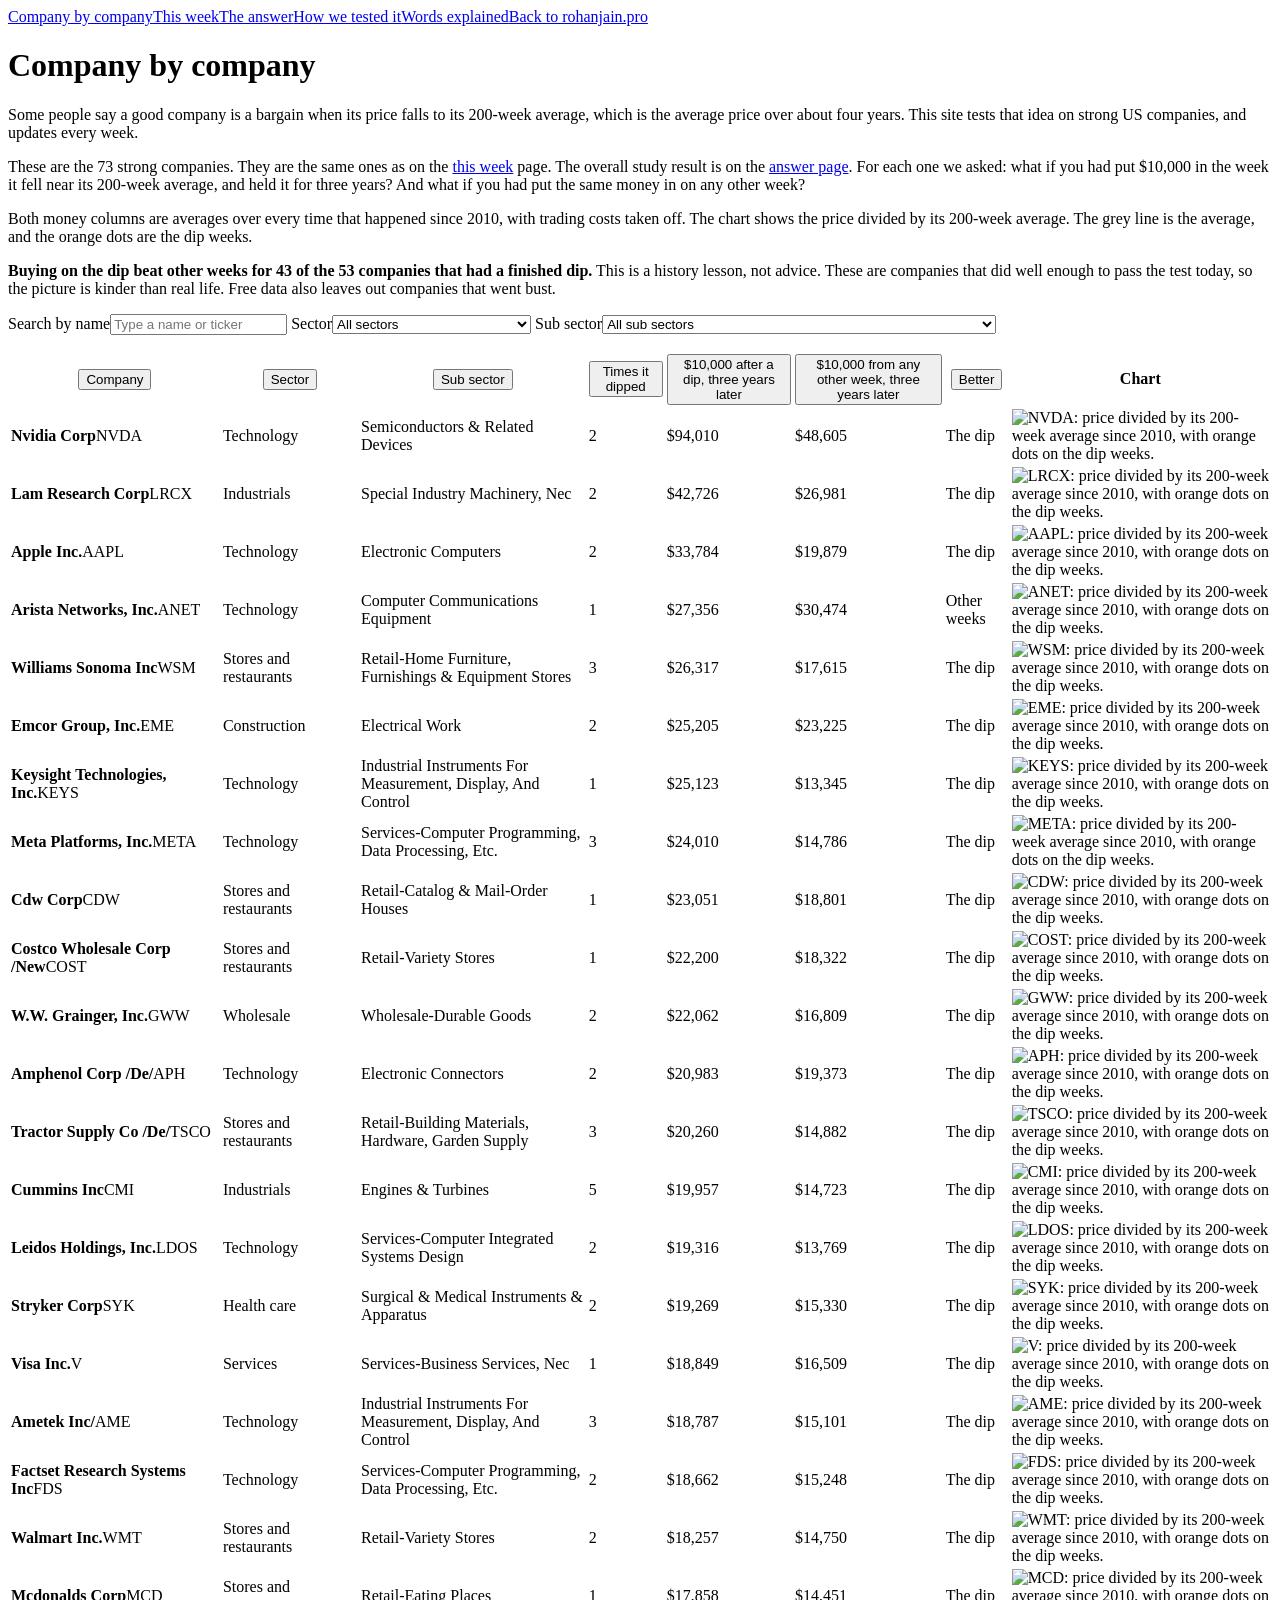
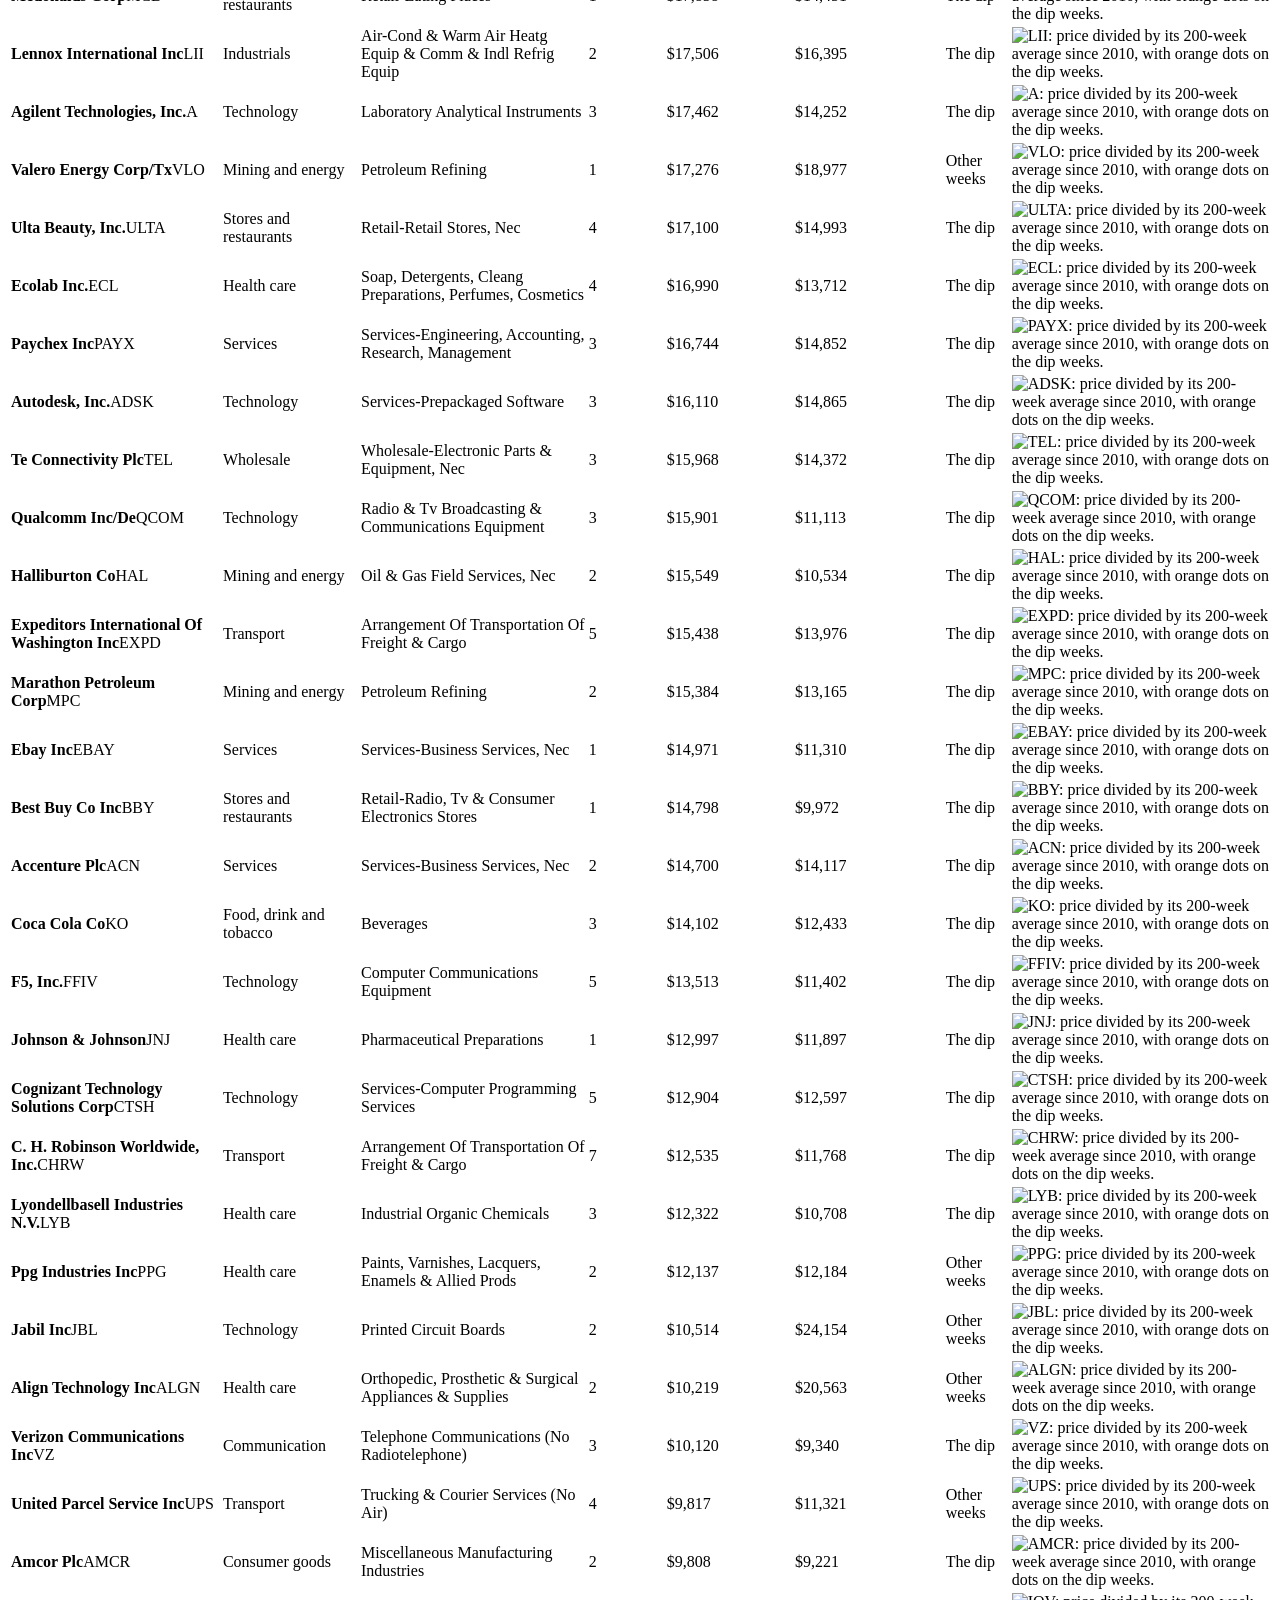
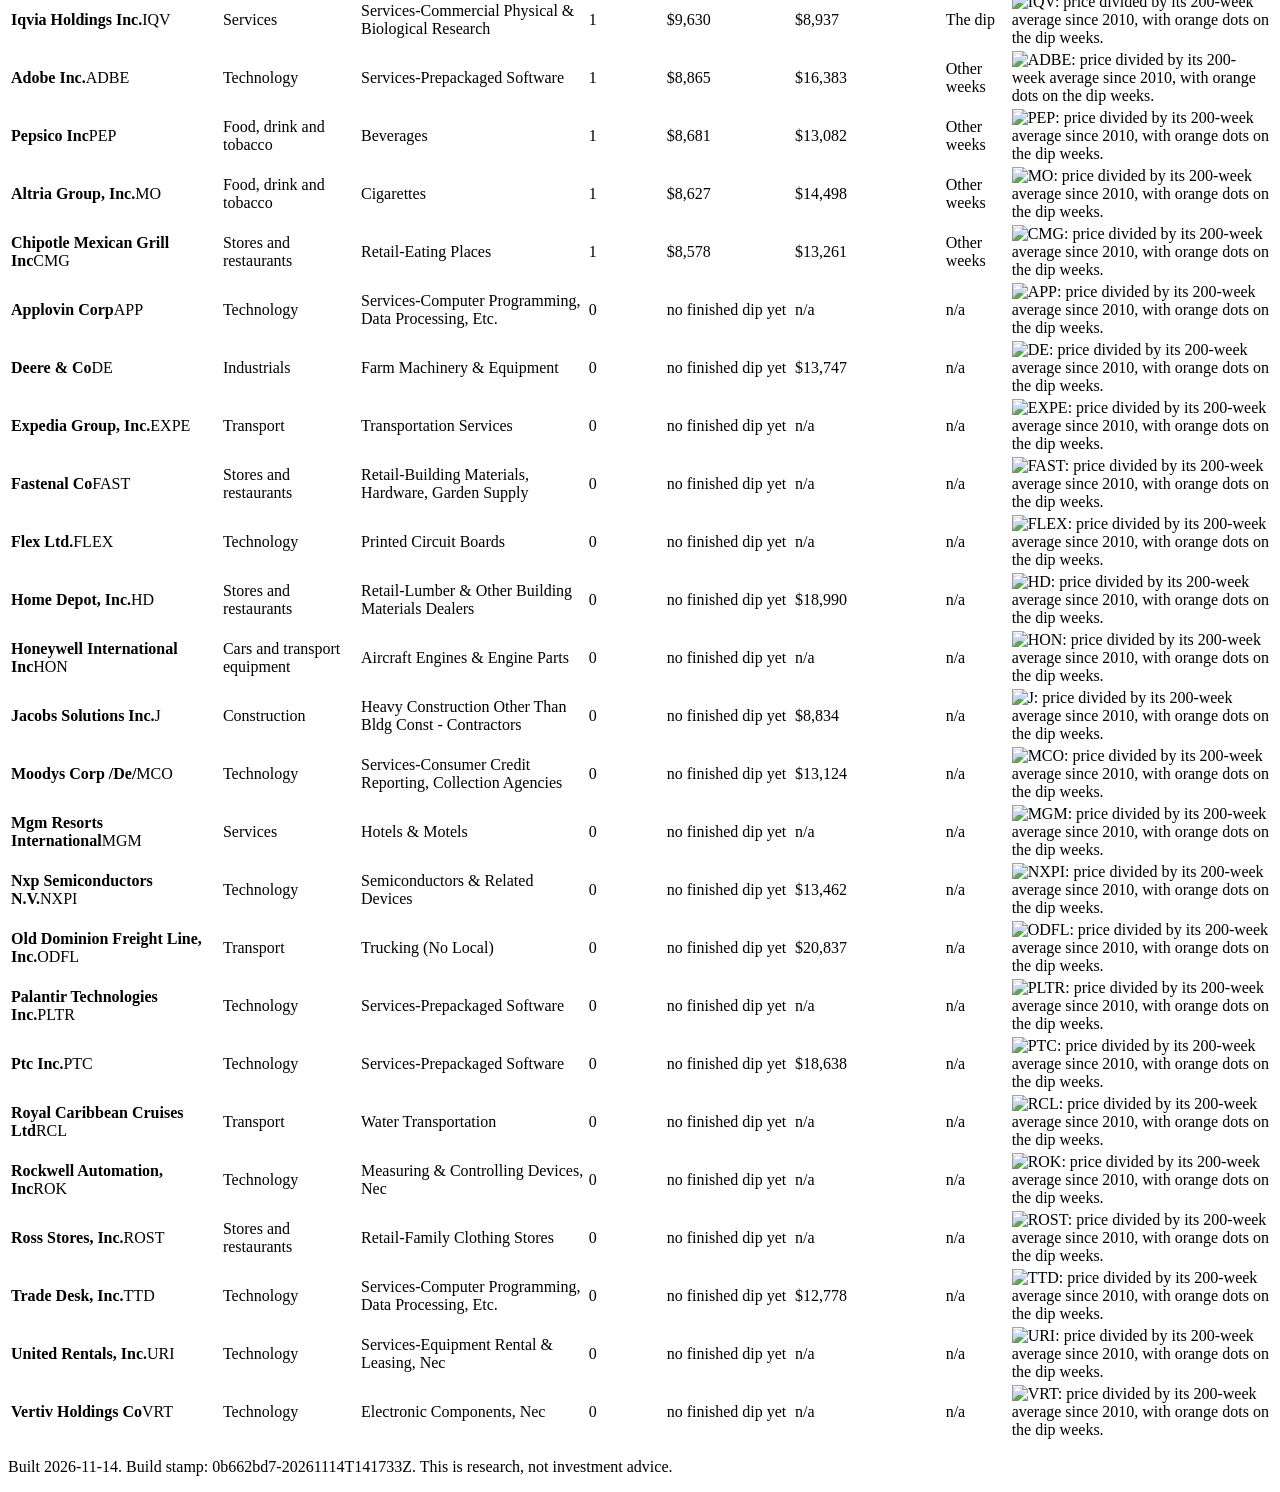
==== commit f51832ca: "Weekly site update 2026-11-14" ====
--- a/site/index.html
+++ b/site/index.html
@@ -2,7 +2,7 @@
 <html lang="en">
 <head>
 <meta charset="utf-8">
-<meta name="build" content="local-20261110T082607Z">
+<meta name="build" content="0b662bd7-20261114T141733Z">
 <meta name="viewport" content="width=device-width, initial-scale=1">
 <title>Company by company</title>
 <meta name="description" content="A plain-language test of the 200-week average idea.">
@@ -700,7 +700,7 @@
 
 </main>
 <footer class="small">
-<p>Built 2026-11-10. Build stamp: local-20261110T082607Z. This is research, not investment advice.</p>
+<p>Built 2026-11-14. Build stamp: 0b662bd7-20261114T141733Z. This is research, not investment advice.</p>
 </footer>
 <script src="/200-week-line/static/table.js"></script>
 </body>
